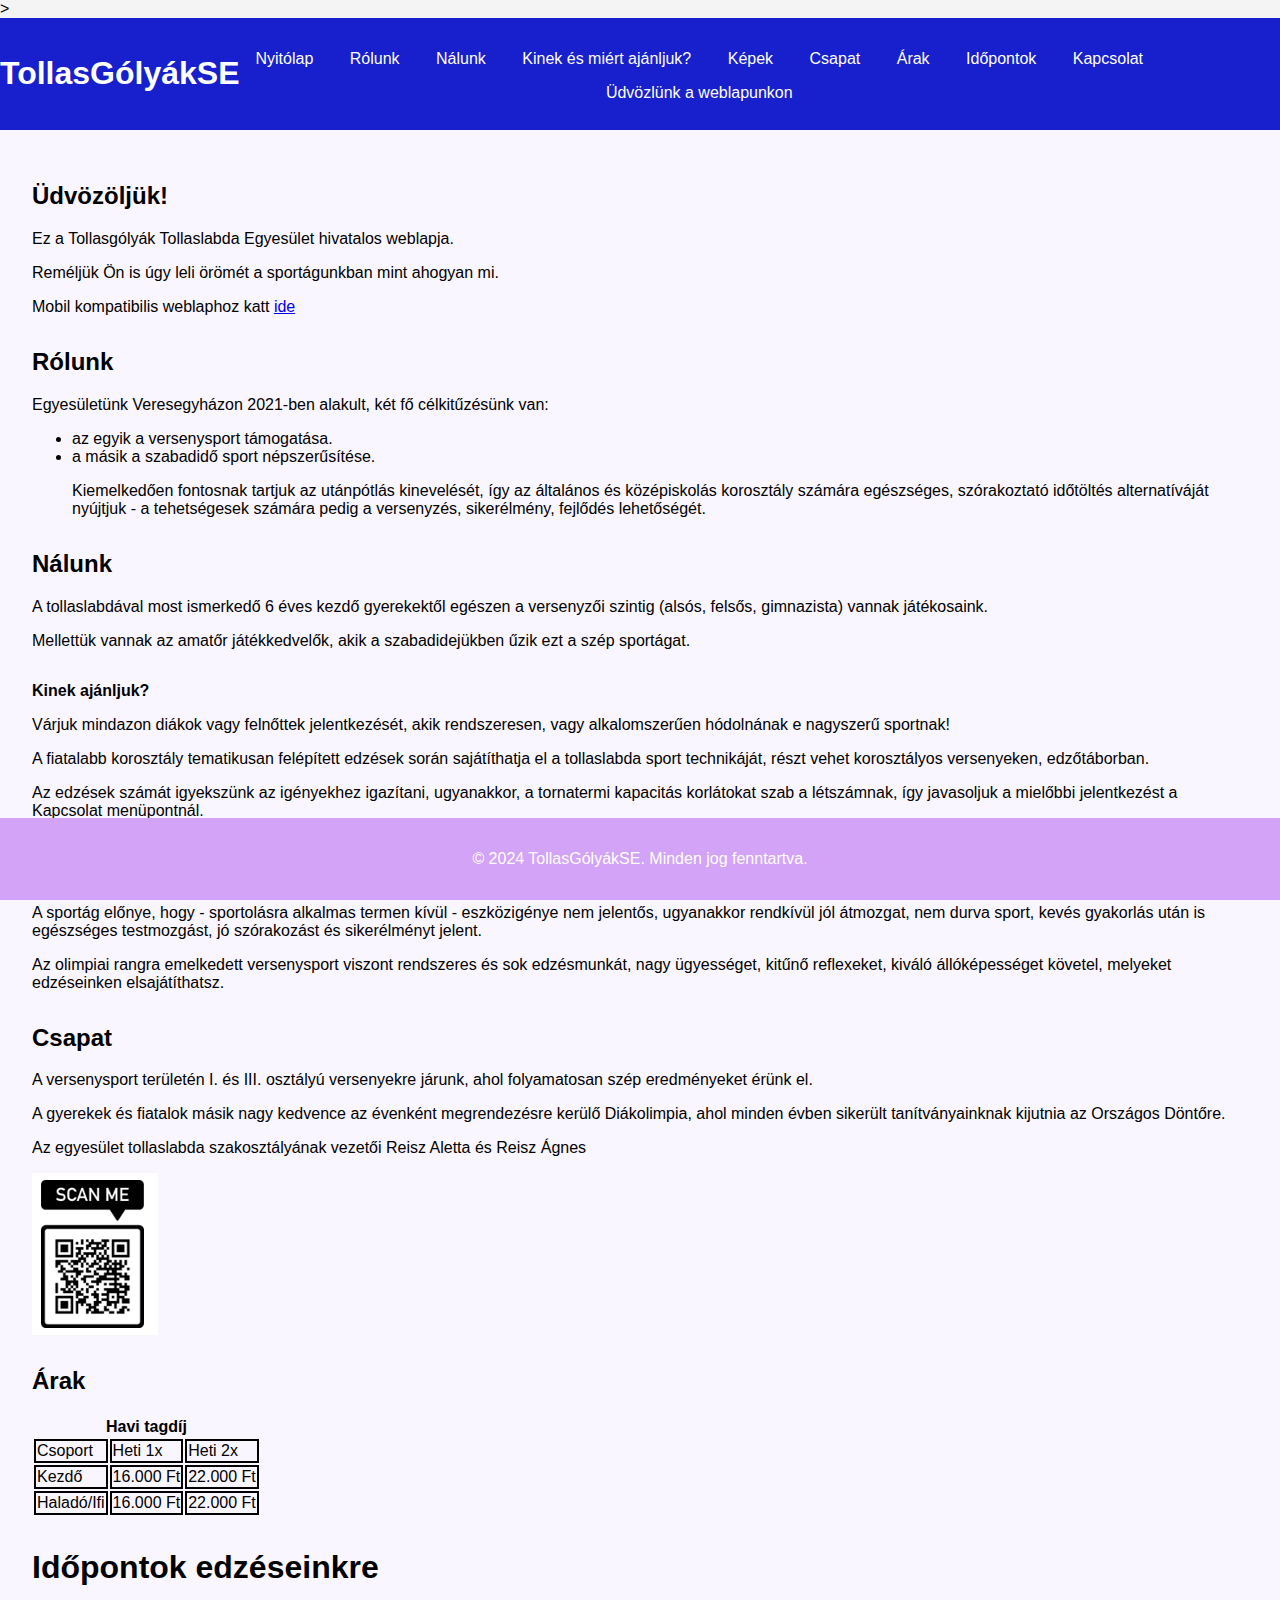
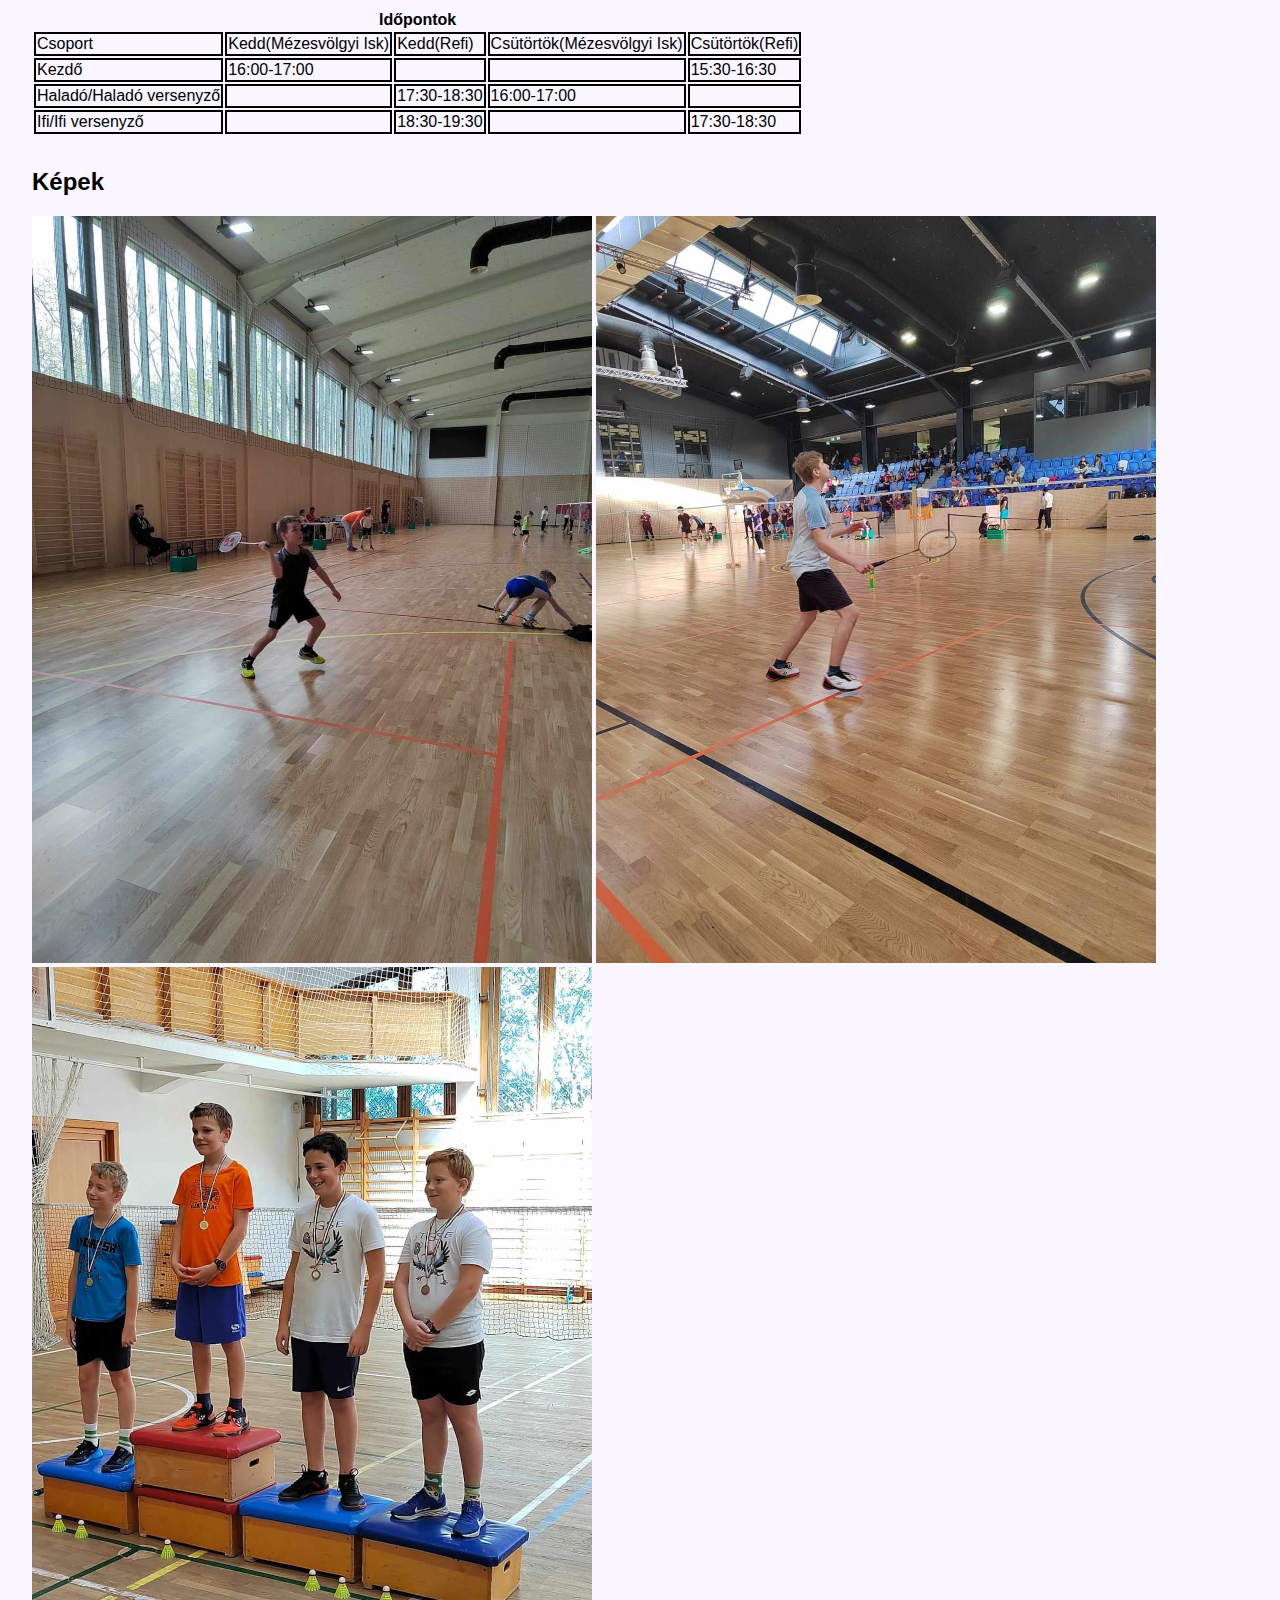
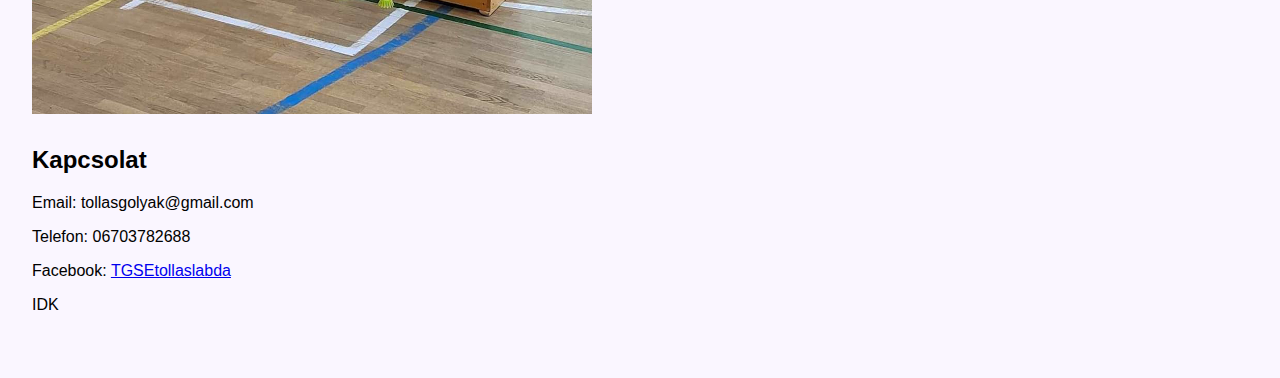
==== index.html @ be4bba82 "Update index.html" ====
<html lang="hu">
	<SpeedInsights />
	
<head>
    
	
    <meta charset="UTF-8">
    <meta name="viewport" content="width=device-width, initial-scale=1.0">
    <title>TollasGólyákSE</title>
    <link rel="stylesheet" media="screen and (min-width: 769px)" href="desktop.css">
    <link rel="stylesheet" media="screen and (max-width: 480px)" <a href="index2.html"></a>>
	<link rel="icon" href="LOGO.jpeg" type="image/x-icon">
</head>
<body>
    <header>
        <h1>TollasGólyákSE</h1>
        <nav>
            <ul>
				<div class="navbar">
               			<li><a href="#home">Nyitólap</a></li>
                		<li><a href="#about">Rólunk</a></li>
				<li><a href="#about2">Nálunk</a></li>
				<li><a href="#WHY">Kinek és miért ajánljuk?</a></li>
				<li><a href="#Pics">Képek</a></li>
				<li><a href="#Team">Csapat</a></li>
				<li><a href="#Prices">Árak</a></li>
                		<li><a href="#timetables">Időpontok</a></li>
		                <li><a href="#contact">Kapcsolat</a></li>
				
				
				</div>
            </ul>
        Üdvözlünk a weblapunkon
		</nav>



    </header>
    <main>
        <section id="home">
            <h2>Üdvözöljük!</h2>
            <p>Ez a Tollasgólyák Tollaslabda Egyesület hivatalos weblapja.</p>
			<p>Reméljük Ön is úgy leli örömét a sportágunkban mint ahogyan mi.</p>
		<p>Mobil kompatibilis weblaphoz katt <a href="index2.html">ide</a>


        </section>
        <section id="about">
            <b><h2>Rólunk</h2></b>
            <p>Egyesületünk Veresegyházon 2021-ben alakult, két fő célkitűzésünk van: </p>
			<ul>
			<li>az egyik a versenysport támogatása.</li>
			<li>a másik a szabadidő sport népszerűsítése.</li>
			<p>Kiemelkedően fontosnak tartjuk az utánpótlás kinevelését, így az általános és középiskolás korosztály számára egészséges, szórakoztató időtöltés alternatíváját nyújtjuk - a tehetségesek számára pedig a versenyzés, sikerélmény, fejlődés lehetőségét.</p>

        </section>
		<section id="about2">
            <b><h2>Nálunk</h2></b>
            <p>A tollaslabdával most ismerkedő 6 éves kezdő gyerekektől egészen a versenyzői szintig (alsós, felsős, gimnazista) vannak játékosaink.</p>
			<p>Mellettük vannak az amatőr játékkedvelők, akik a szabadidejükben űzik ezt a szép sportágat.</p>
        </section>
		<section id="WHY">
            <b><p>Kinek ajánljuk?</p></b>
			<p>Várjuk mindazon diákok vagy felnőttek jelentkezését, akik rendszeresen, vagy alkalomszerűen hódolnának e nagyszerű sportnak! </p>
			<p>A fiatalabb korosztály tematikusan felépített edzések során sajátíthatja el a tollaslabda sport technikáját, részt vehet korosztályos versenyeken, edzőtáborban.</p>
			<p>Az edzések számát igyekszünk az igényekhez igazítani, ugyanakkor, a tornatermi kapacitás korlátokat szab a létszámnak, így javasoljuk a mielőbbi jelentkezést a Kapcsolat menüpontnál.</p>
			<b><p>Miért ajánljuk?</p></b>
			<p>A tollaslabdát életkortól és nemtől függetlenül mindenki űzheti. </p>
			<p>A sportág előnye, hogy - sportolásra alkalmas termen kívül - eszközigénye nem jelentős, ugyanakkor rendkívül jól átmozgat, nem durva sport, kevés gyakorlás után is egészséges testmozgást, jó szórakozást és sikerélményt jelent. </p>
			<p>Az olimpiai rangra emelkedett versenysport viszont rendszeres és sok edzésmunkát, nagy ügyességet, kitűnő reflexeket, kiváló állóképességet követel, melyeket edzéseinken elsajátíthatsz.</p>
		</section>

		<section id="Team">
            <h2>Csapat</h2>
            <p>A versenysport területén I. és III. osztályú versenyekre járunk, ahol folyamatosan szép eredményeket érünk el.</p>
			<p>A gyerekek és fiatalok másik nagy kedvence az évenként megrendezésre kerülő Diákolimpia, ahol minden évben sikerült tanítványainknak kijutnia az Országos Döntőre.</p>
			<p></p>
			<p>Az egyesület tollaslabda szakosztályának vezetői Reisz Aletta és Reisz Ágnes</p>
			<a href="devconsole.html"><img src="QR.png" alt="T" title="a"></a>


			</section>
		<section id="prices">
            <h2>Árak</h2>
            <table>
	<tr>
		<th colspan="3">Havi tagdíj</th>

	</tr>
	<tr>
		<td>Csoport</td>
		<td>Heti 1x</td>
		<td>Heti 2x</td>
	</tr>	
	<tr>
		<td>Kezdő</td>
		<td>16.000 Ft</td>
		<td>22.000 Ft</td>
	</tr>
	<tr>
		<td>Haladó/Ifi</td>
		<td>16.000 Ft</td>
		<td>22.000 Ft</td>
	</tr>
</table>

			</section>

        <section id="Timetables">
		<h1>Időpontok edzéseinkre</h1>
		<table>
	<tr>
		<th colspan="5">Időpontok</th>

	</tr>
	<tr>
		<td>Csoport</td>
		<td>Kedd(Mézesvölgyi Isk)</td>
		<td>Kedd(Refi)</td>
		<td>Csütörtök(Mézesvölgyi Isk)</td>
		<td>Csütörtök(Refi)</td>
	</tr>	
	<tr>
		<td>Kezdő</td>
		<td>16:00-17:00</td>
		<td></td>
		<td></td>
		<td>15:30-16:30</td>
	</tr>
	<tr>
		<td>Haladó/Haladó versenyző</td>
		<td></td>
		<td>17:30-18:30</td>
		<td>16:00-17:00</td>
		<td></td>
	</tr>
	<tr>
		<td>Ifi/Ifi versenyző</td>
		<td></td>
		<td>18:30-19:30</td>
		<td></td>
		<td>17:30-18:30</td>
	</tr>	
		</table>

        </section>
        <section id="Pics">
			<h2>Képek</h2>


		<img src="i2.jpg" alt="T" title="2024 április 6-7 Cegléd, Egyéni Országos Diákolimpia Döntő I. Korcsport Vass Gergely Ádám">
		<img src="i3.jpg" alt="T" title="2024 április 6-7 Cegléd Egyéni Országos Diákolimpia Döntő IV. korcsoport Markos Gergő">
		<img src="i4.jpg" alt="T" title="2024 szeptember 21. Veres Kupa III. osztályú ranglista verseny III. helyezettek Molnár Bence és Kerti Zsigmind TGSE, II. helyezett Alberti András Multi Alarm SE, I. helyezett Stverteczky Zsolt Klébi DSE">









        </section>
        <section id="contact">
            <h2>Kapcsolat</h2>
            <p>Email: tollasgolyak@gmail.com</p>
            <p>Telefon: 06703782688</p>
			<p>Facebook: <a href="https://www.facebook.com/TGSEtollaslabda">TGSEtollaslabda</a>
			<p>IDK</p>
        </section>
    </main>
    <footer>
        <p>&copy; 2024 TollasGólyákSE. Minden jog fenntartva.</p>
    </footer>
</body>
</html>
---- desktop.css ----
table td {
        border: 2px solid black;
        border-collapse: collapse; 
        }
tr td:hover {
            background-color: #D3A3F7;
            background-color: #D3A3F7;}
.grid-container {
  display: grid;
  grid-template-columns: 1fr;
  gap: 10px;
  width: 100%;
}

@media (min-width: 600px) {
  .grid-container {
    grid-template-columns: 1fr 1fr;
  }
}
.container {
  display: flex;
  flex-direction: column;
  align-items: center;
  width: 100%;
}
body {
    font-family: Arial, sans-serif;
    margin: 0;
    padding: 0;
    background-color: #f4f4f4;
	height: auto;
}

header {
    background-color: #1720CC;
    color: #fff;
    padding: 1rem 0;
    text-align: center;
	height: auto;
	display: flex;
	
}

nav ul {
    list-style: none;
    padding: 0;
	height: auto;
}

nav ul li {
    display: inline;
    margin: 0 1rem;
	height: auto;
	
}

nav ul li a {
    color: #fff;
    text-decoration: none;
	height: auto;
	
}

main {
    padding: 2rem;
	background-color: #FAF6FF;
	height: auto;
}

section {
    margin-bottom: 2rem;
	height: auto;
}

footer {
    background-color: #D3A3F7;
    color: #fff;
    text-align: center;
    padding: 1rem 0;
    position: fixed;
    width: 100%;
    bottom: 0;
	height: auto;
	
}
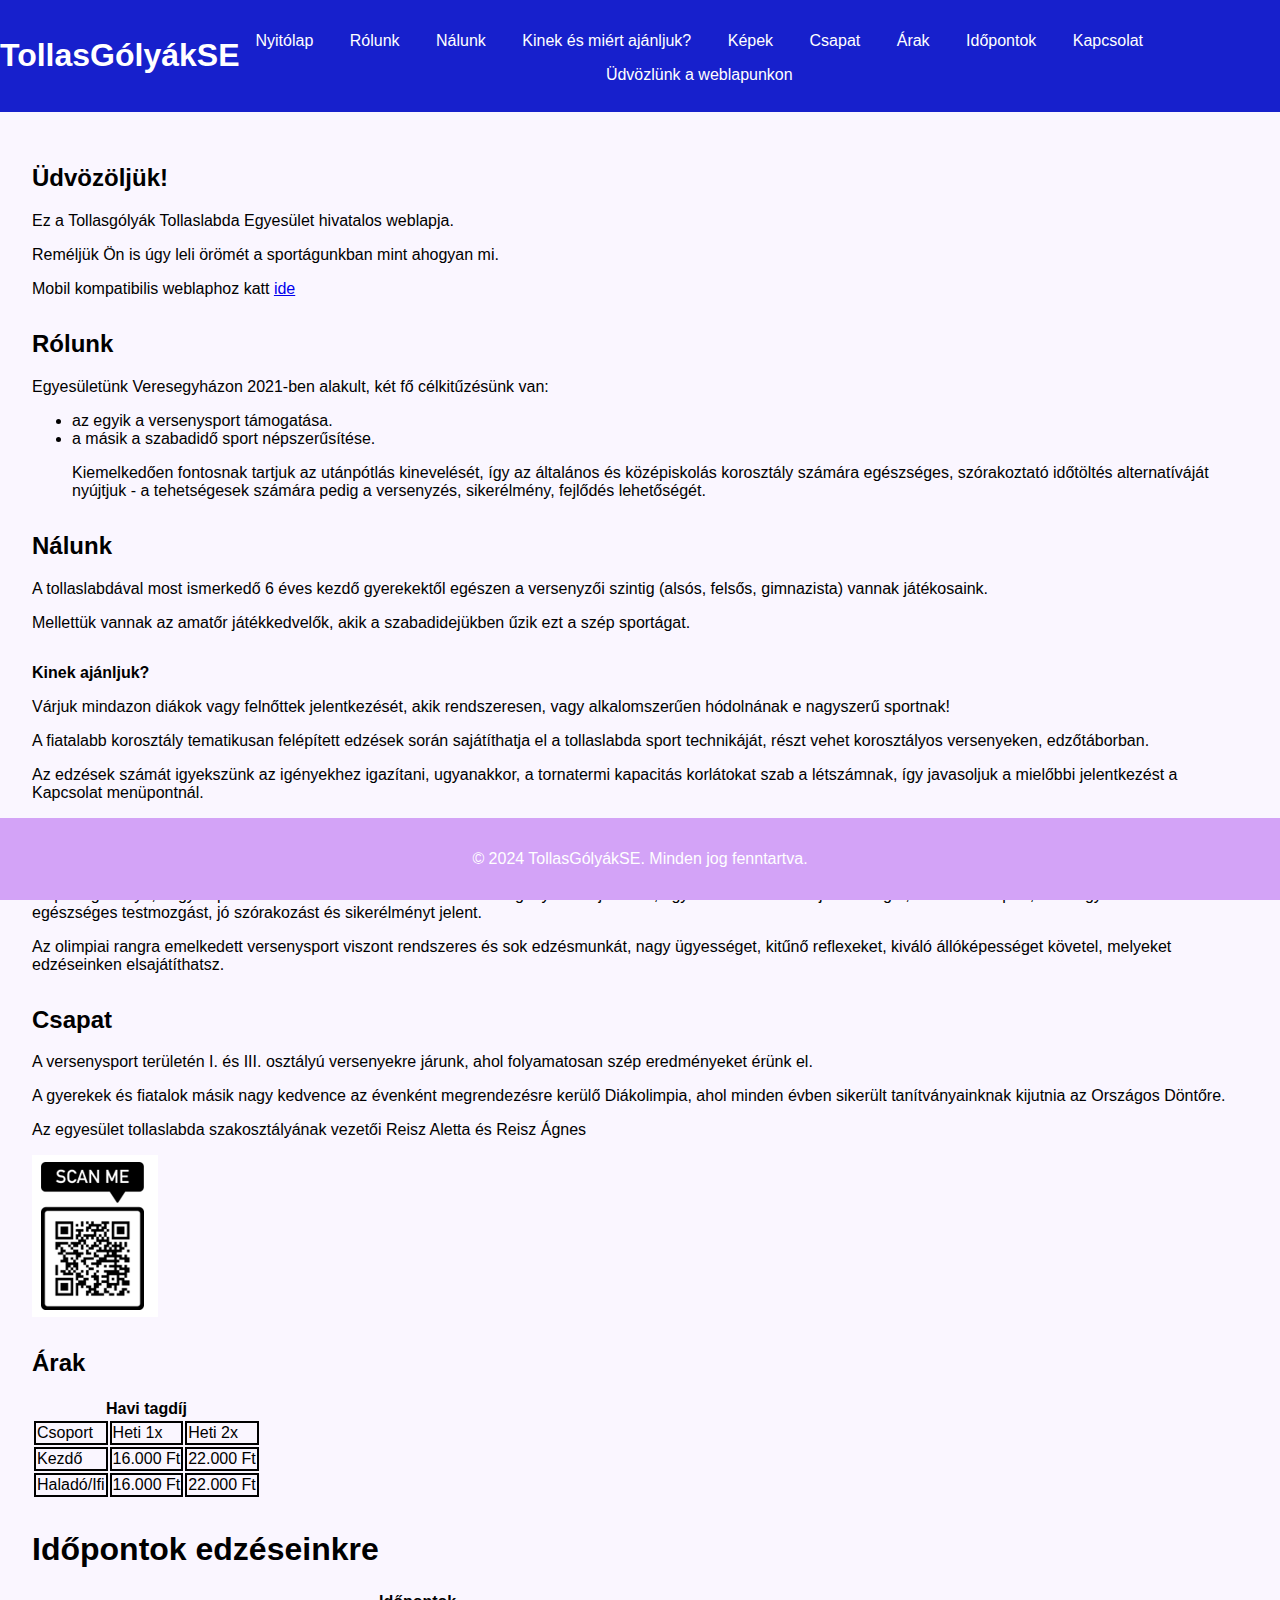
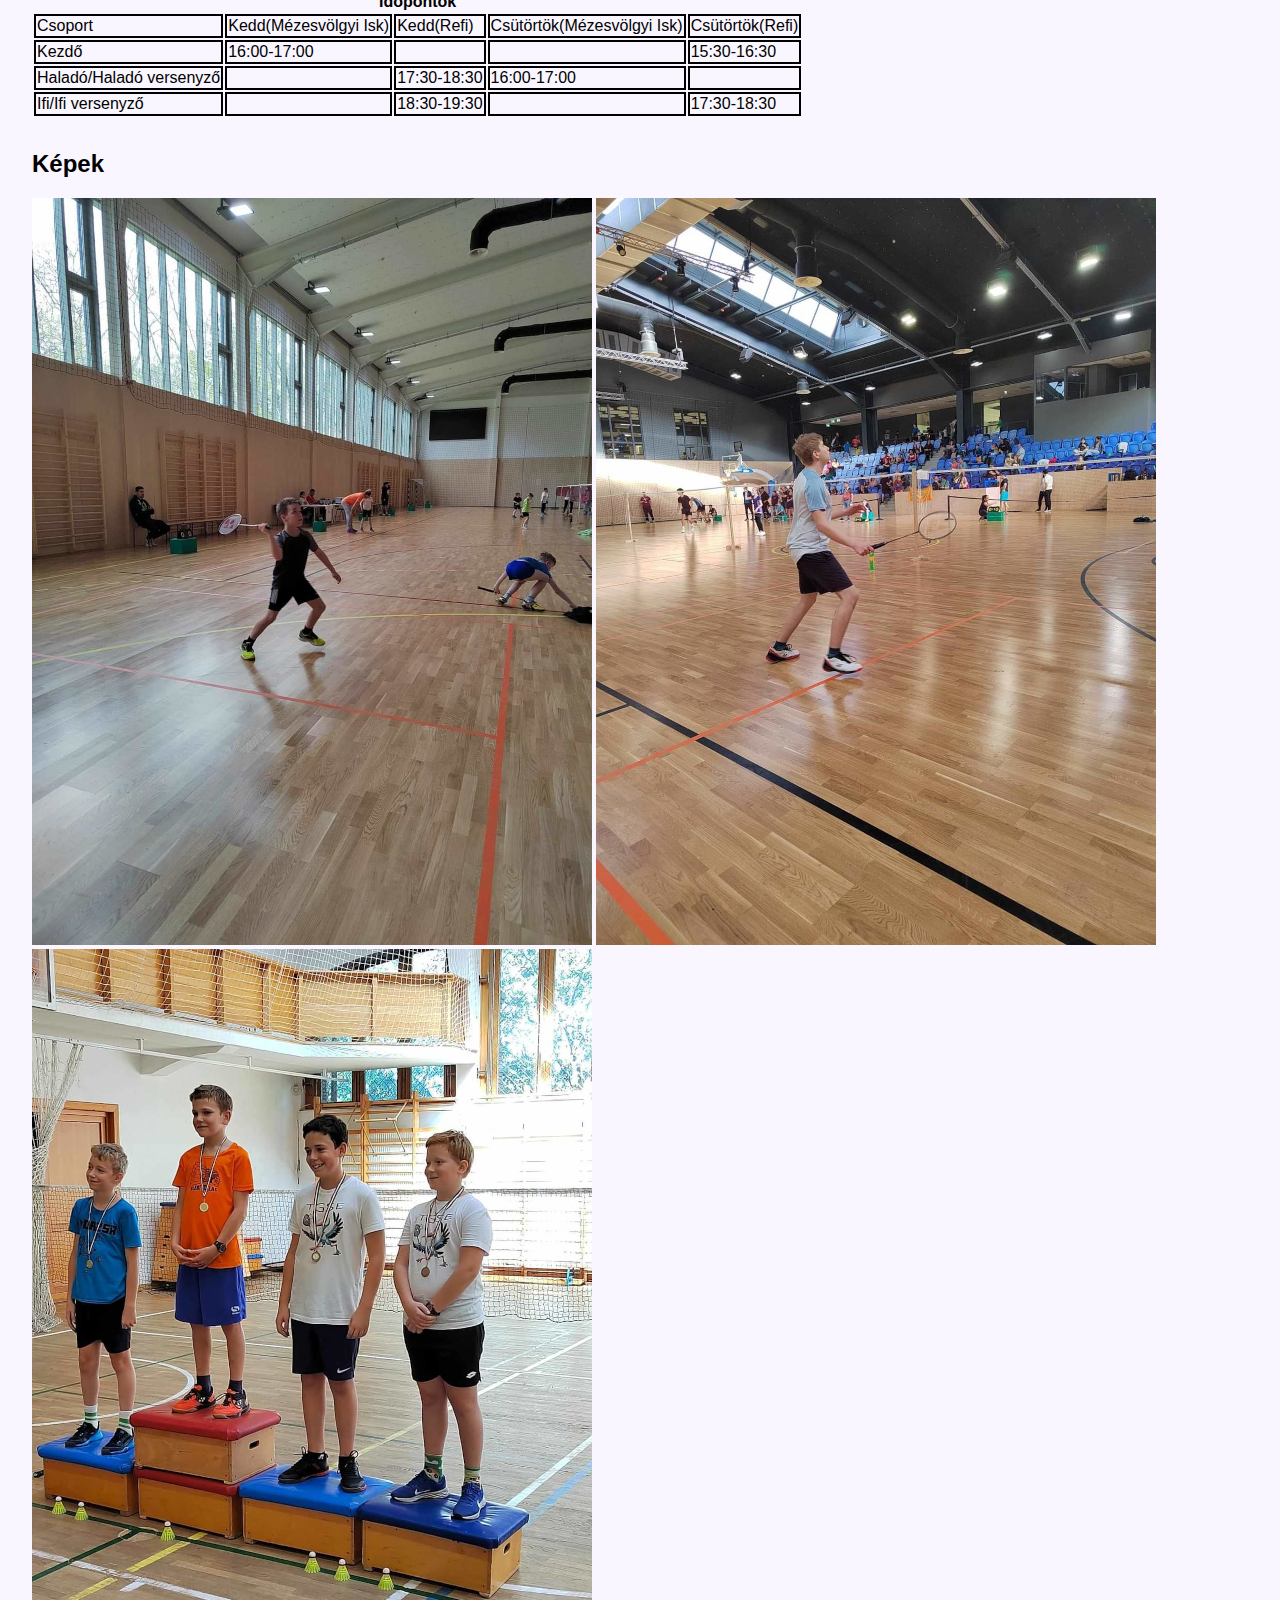
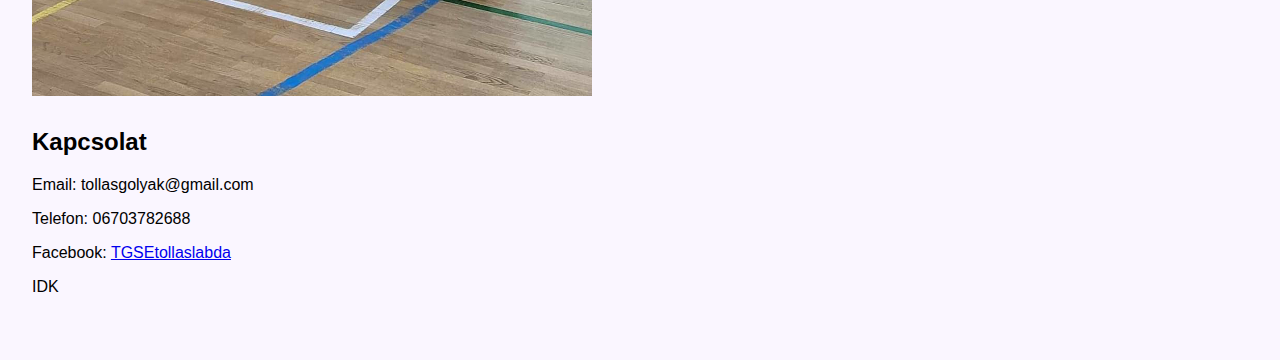
==== commit 513963fe: "Update index.html" ====
--- a/index.html
+++ b/index.html
@@ -8,7 +8,6 @@
     <meta name="viewport" content="width=device-width, initial-scale=1.0">
     <title>TollasGólyákSE</title>
     <link rel="stylesheet" media="screen and (min-width: 769px)" href="desktop.css">
-    <link rel="stylesheet" media="screen and (max-width: 480px)" <a href="index2.html"></a>>
 	<link rel="icon" href="LOGO.jpeg" type="image/x-icon">
 </head>
 <body>
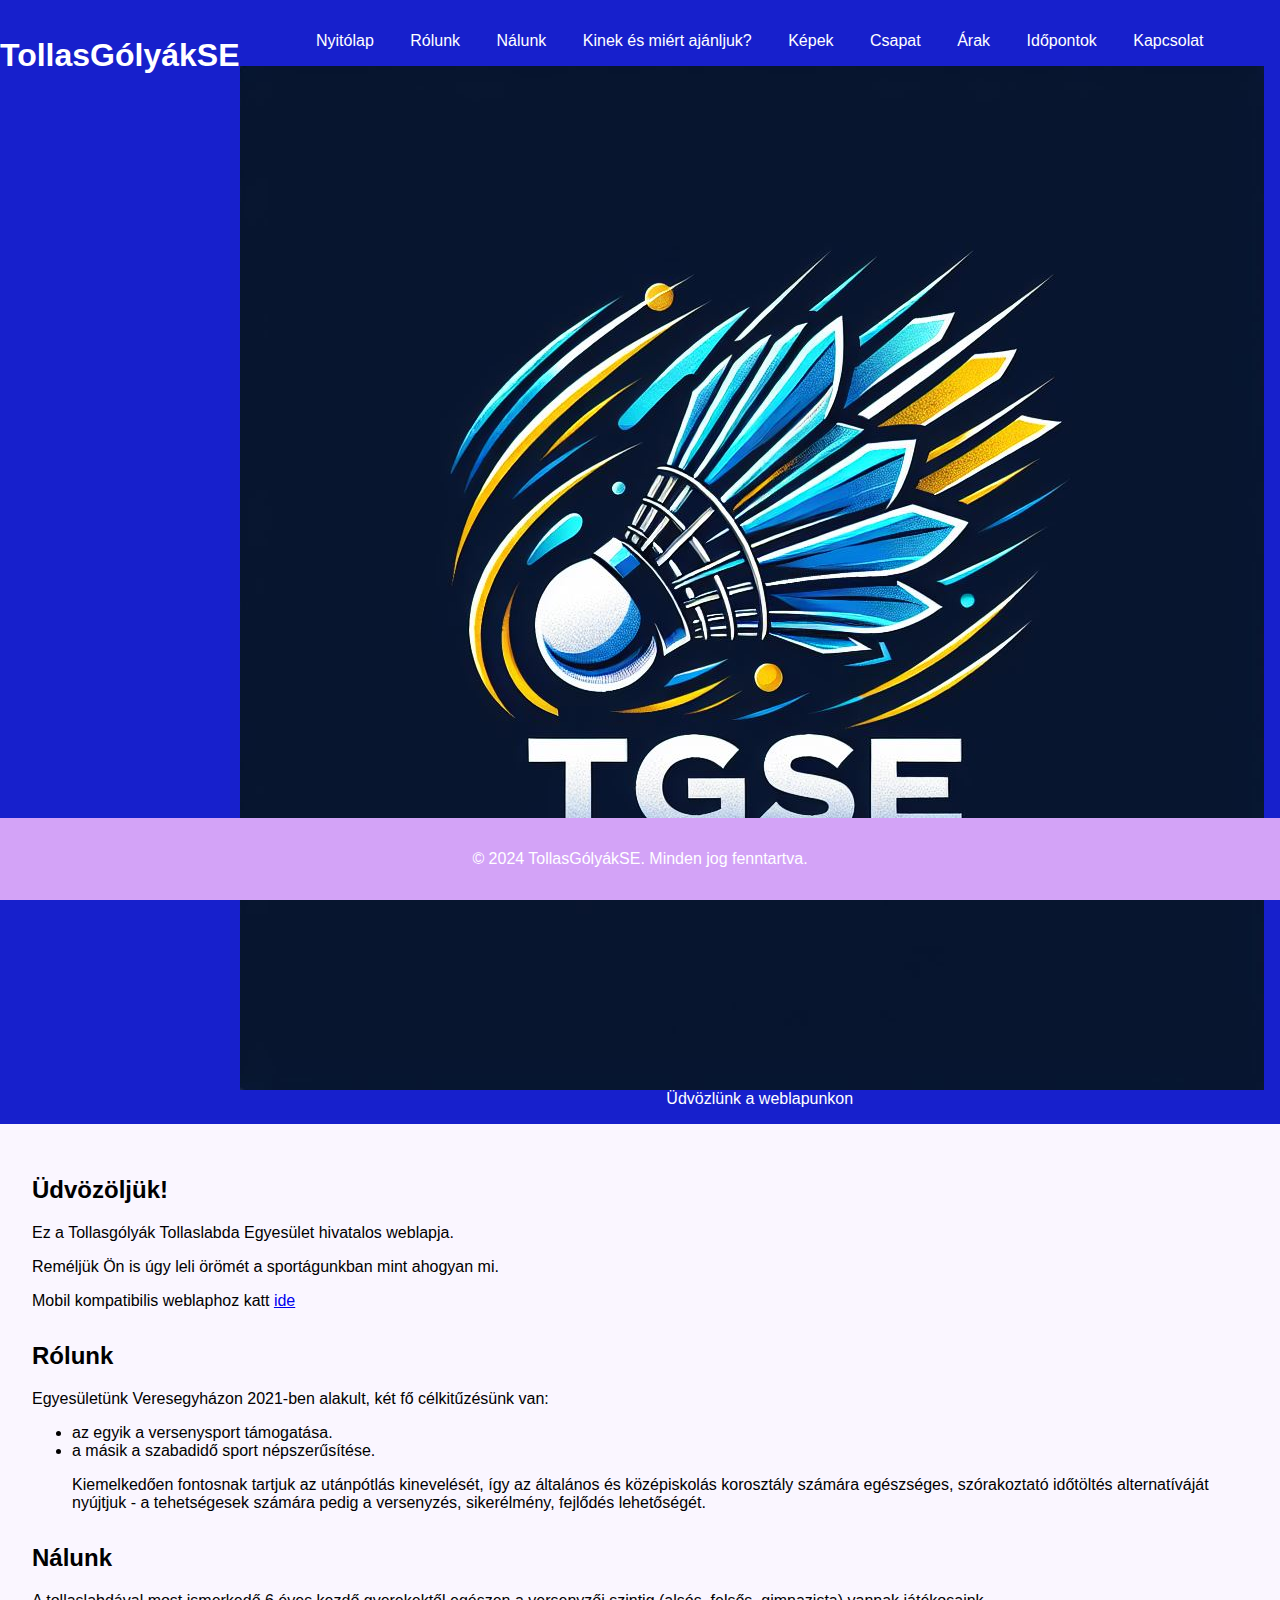
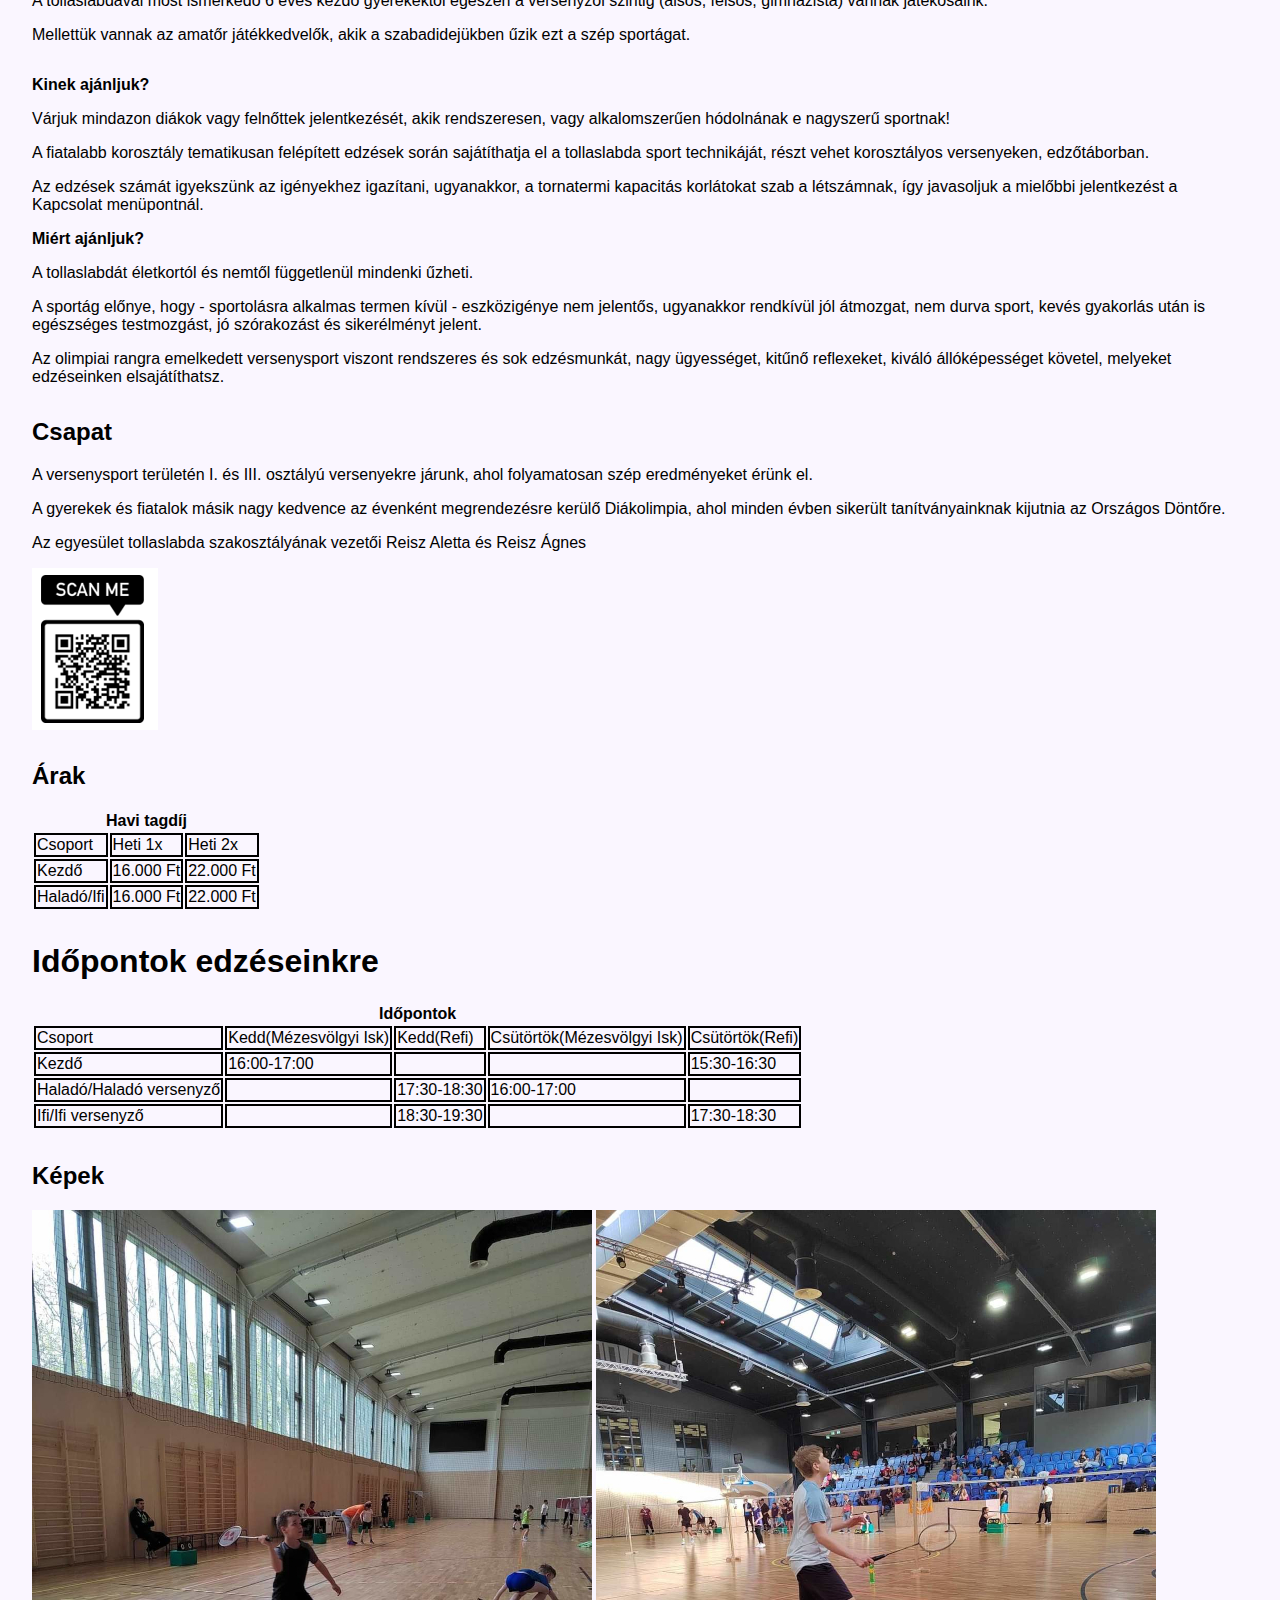
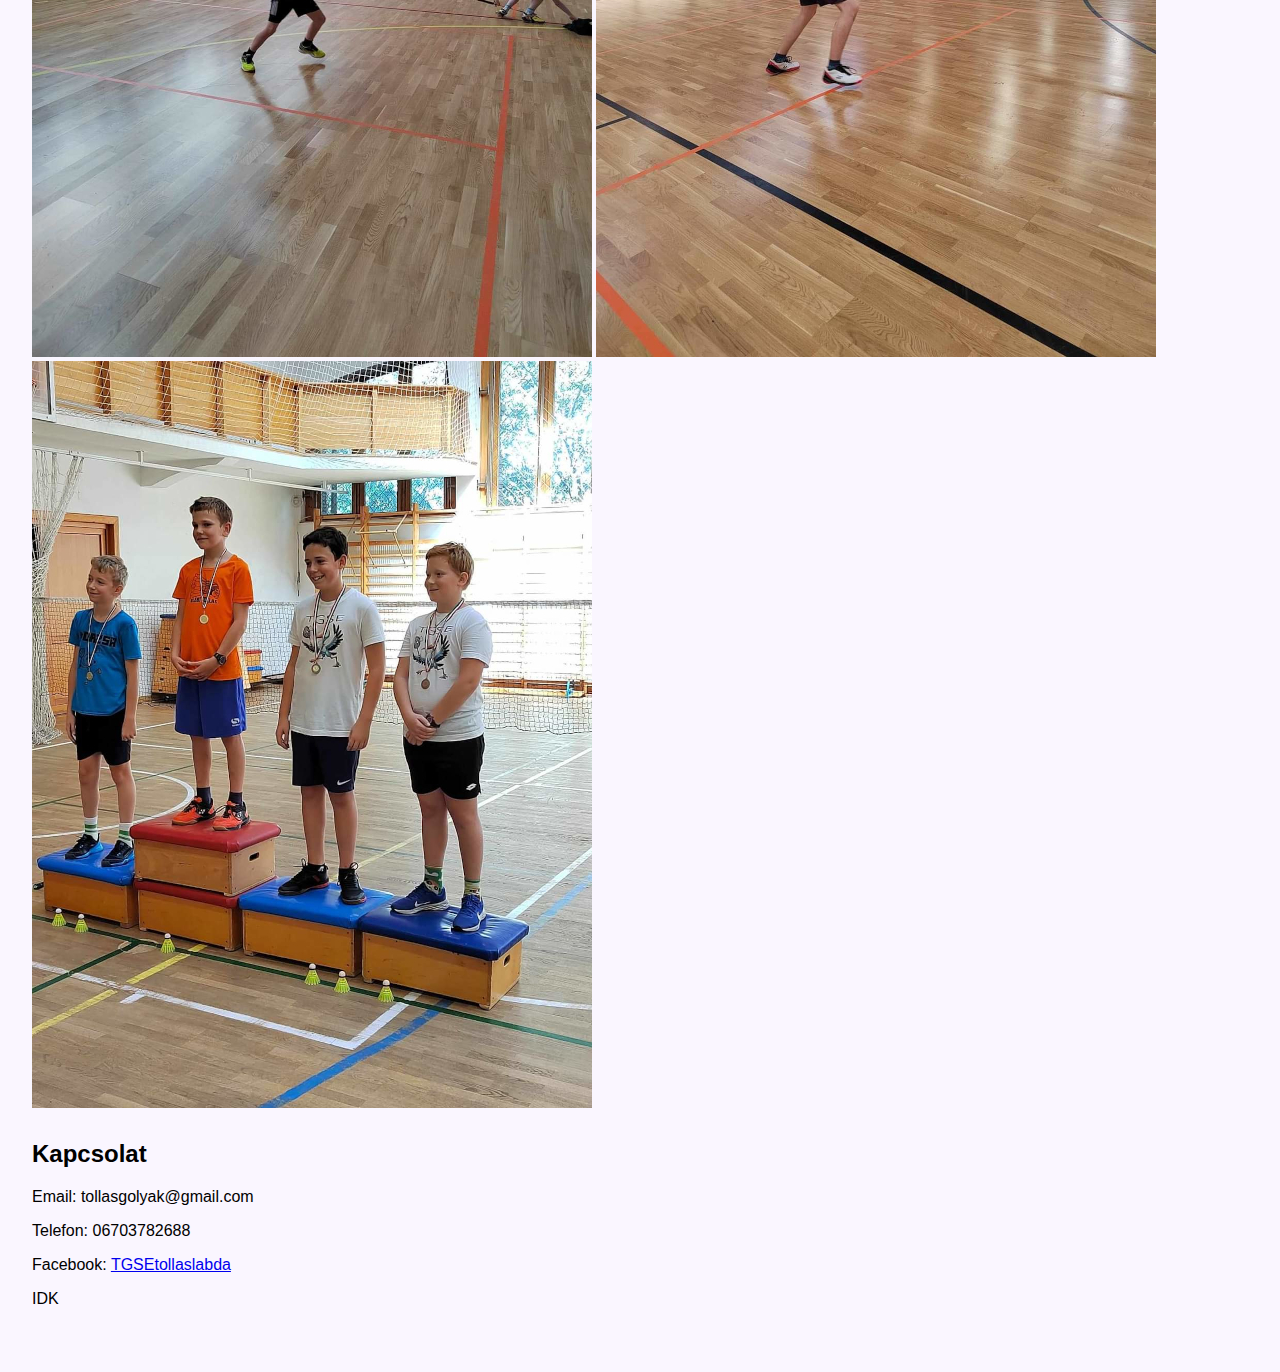
==== commit a2665a17: "Update index.html" ====
--- a/index.html
+++ b/index.html
@@ -29,6 +29,7 @@
 				
 				</div>
             </ul>
+		<img src="LOGO.jpeg" alt="Ez a weblap ikonja" style="float: left;">
         Üdvözlünk a weblapunkon
 		</nav>
 
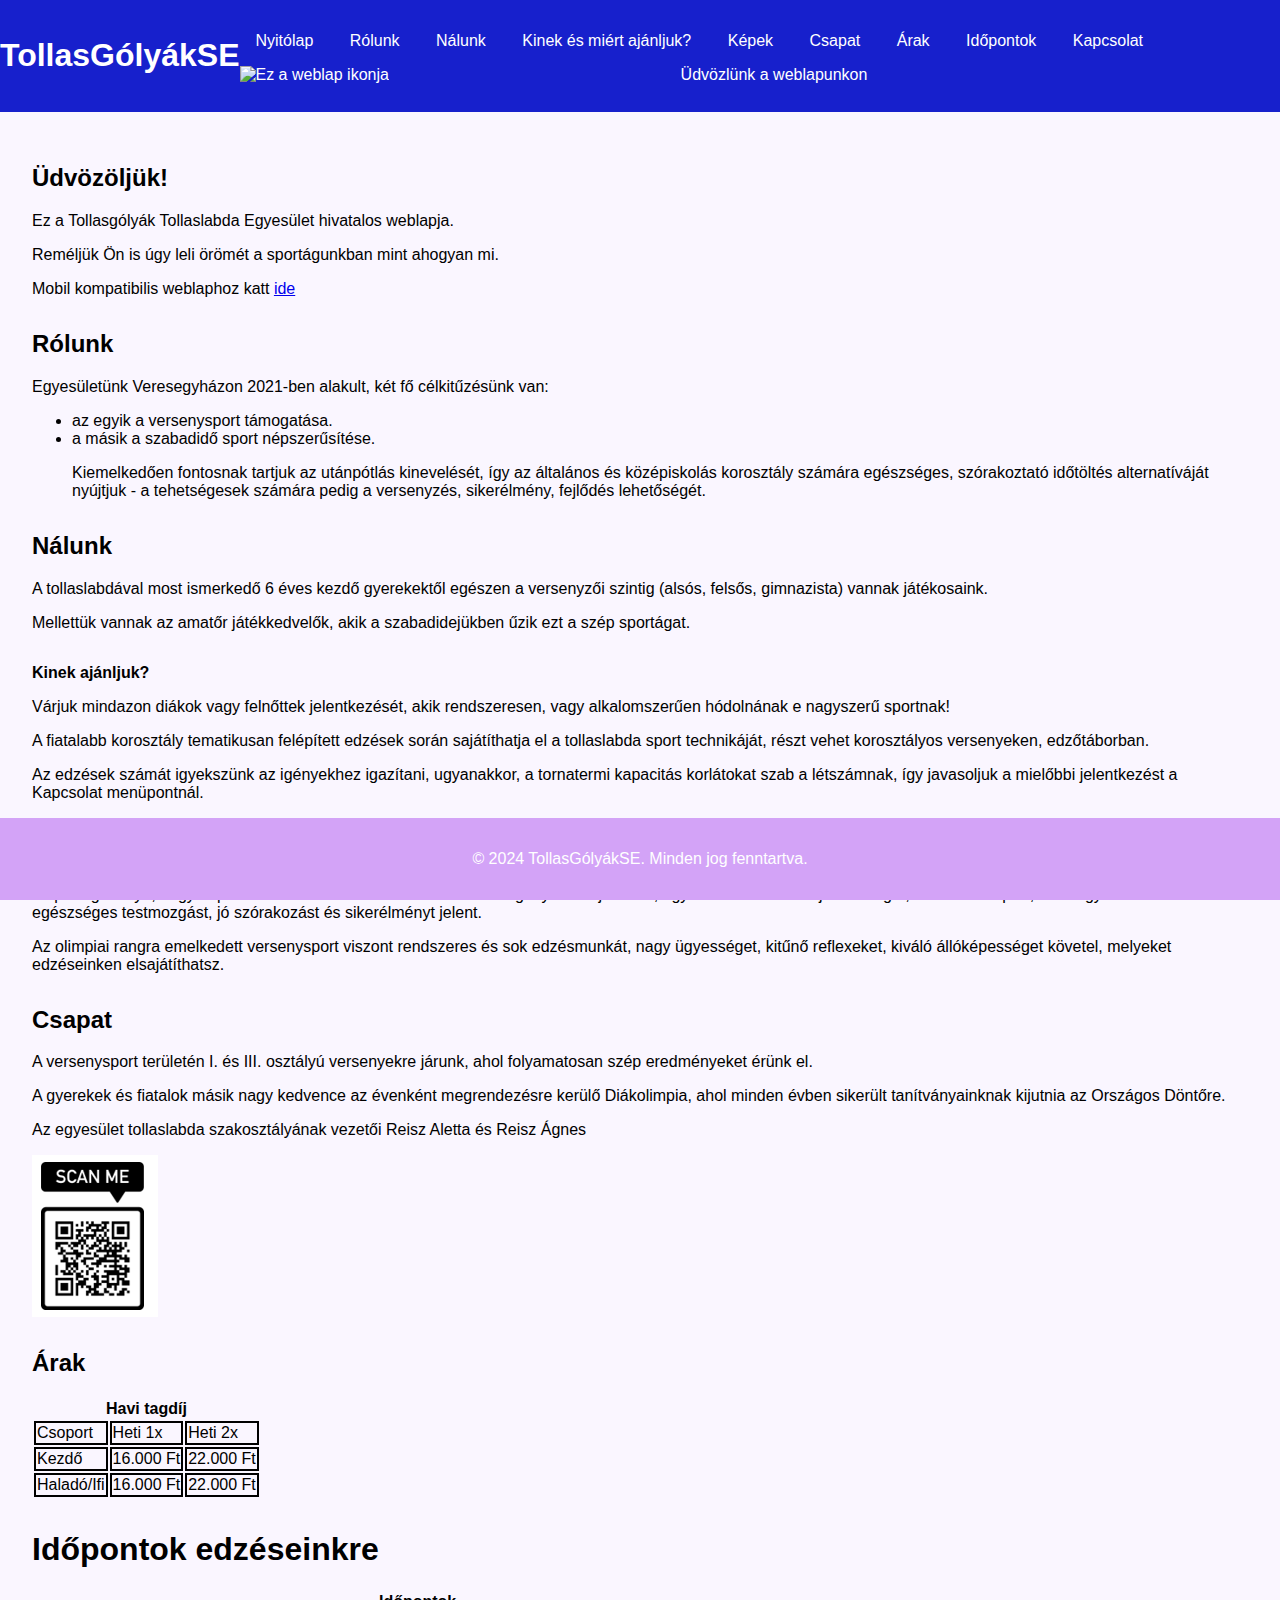
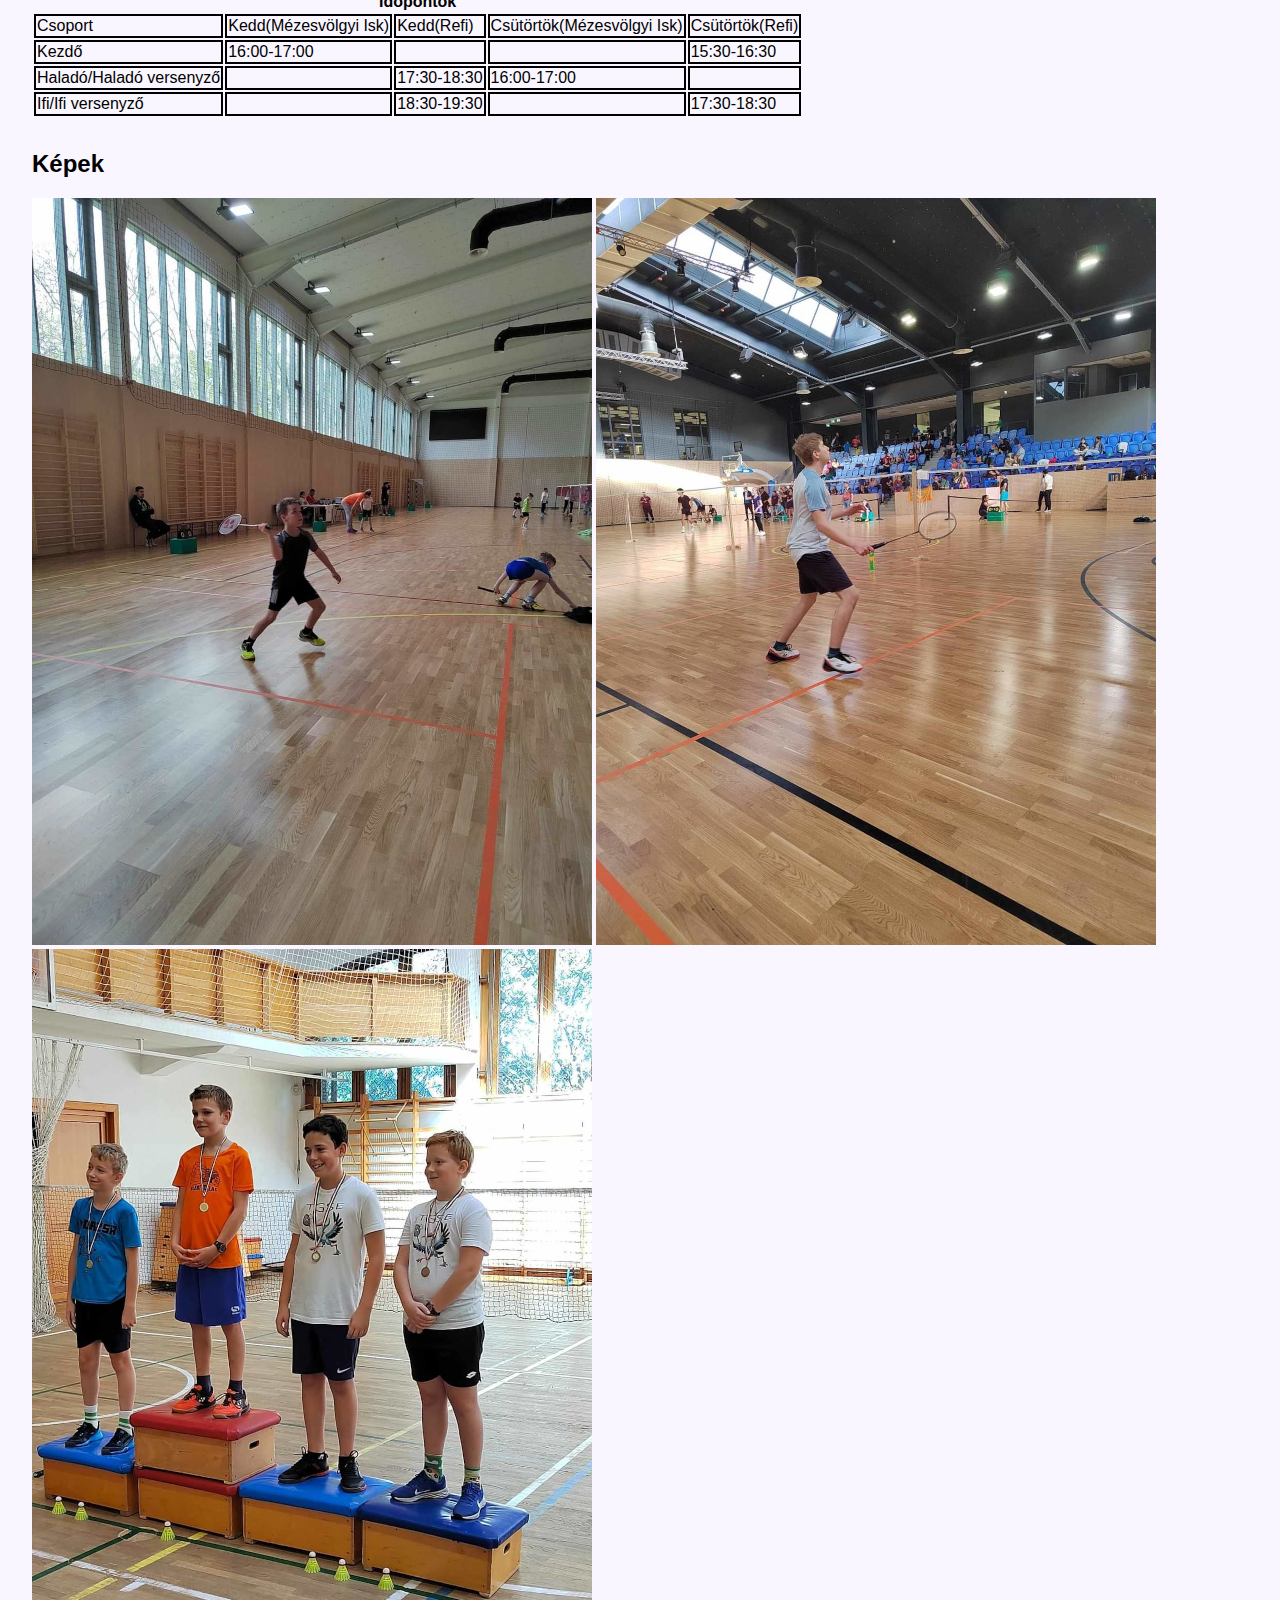
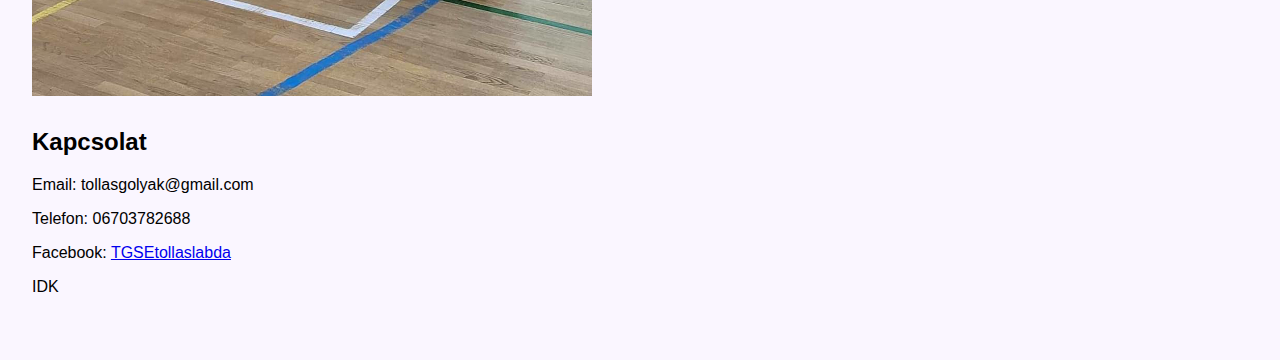
==== commit fc5ea0ef: "Update index.html" ====
--- a/index.html
+++ b/index.html
@@ -29,7 +29,7 @@
 				
 				</div>
             </ul>
-		<img src="LOGO.jpeg" alt="Ez a weblap ikonja" style="float: left;">
+		<img src="LOGO1.jpeg" alt="Ez a weblap ikonja" style="float: left;">
         Üdvözlünk a weblapunkon
 		</nav>
 
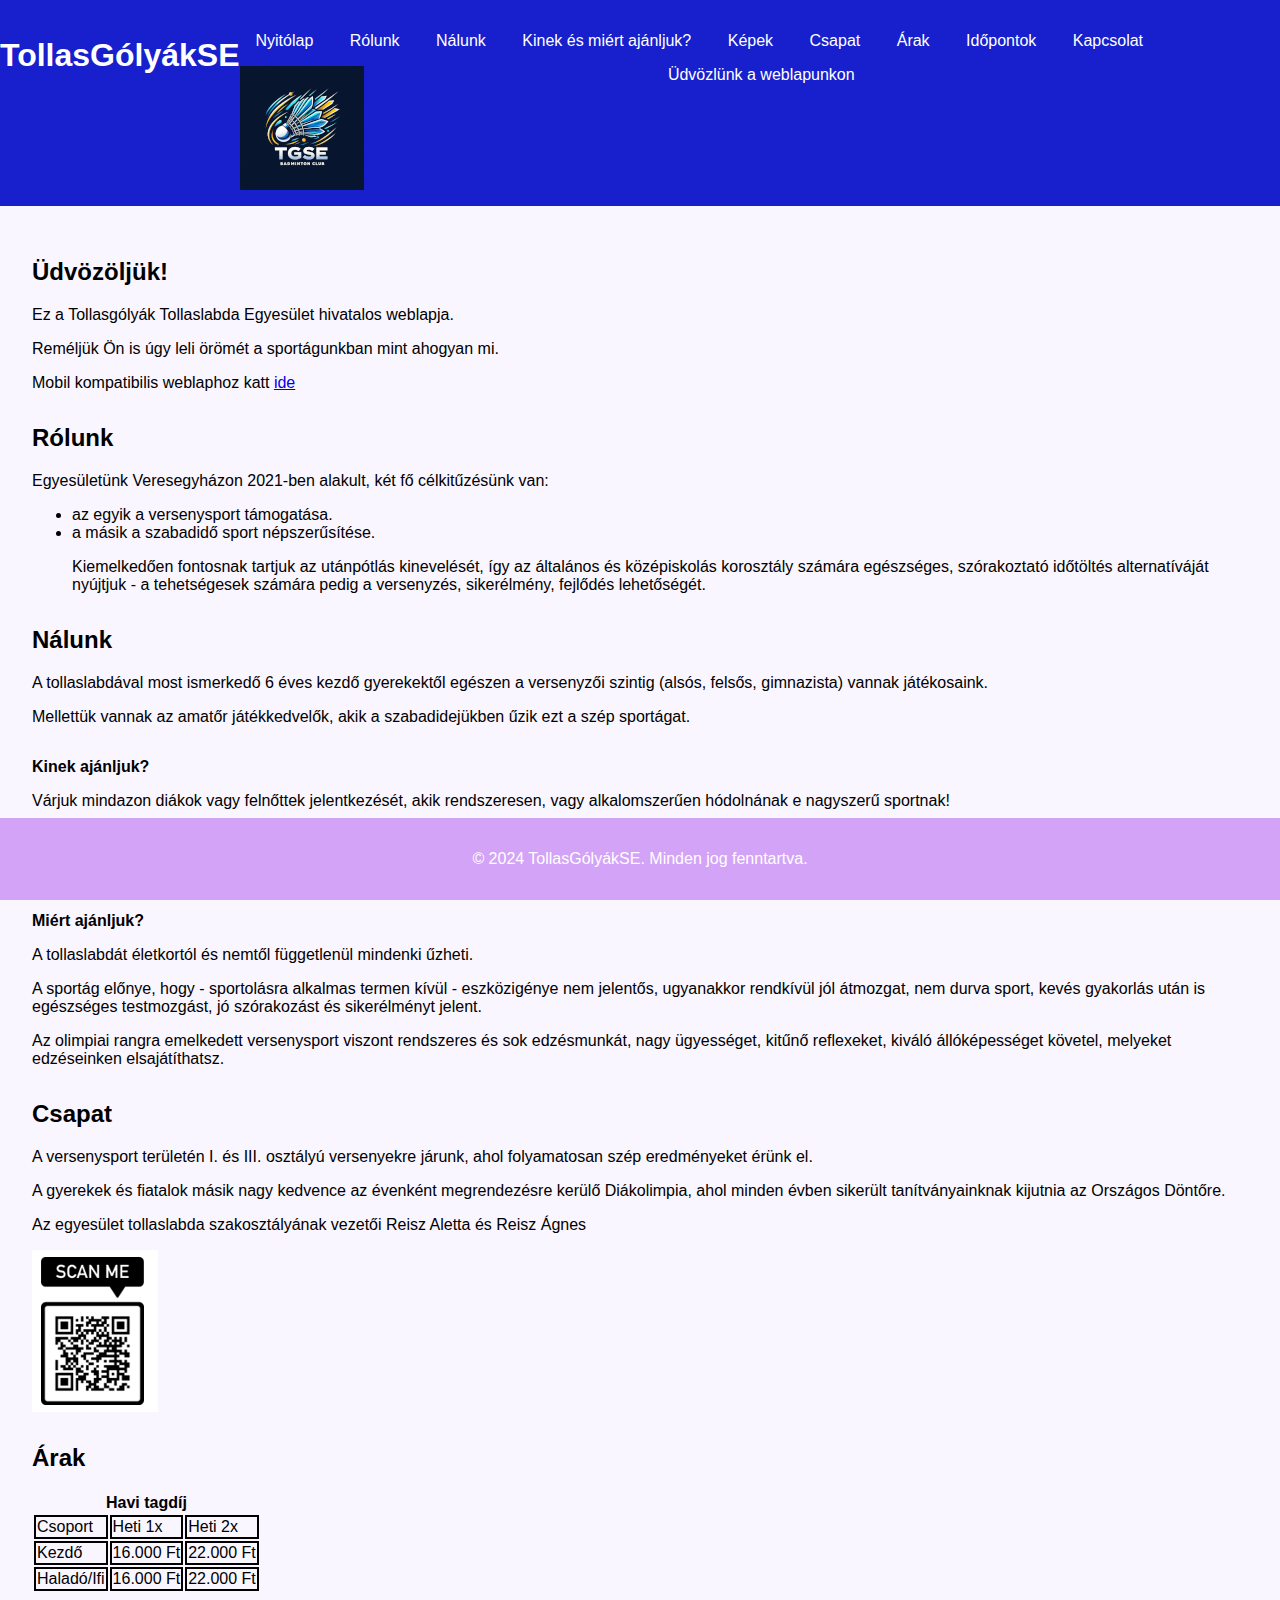
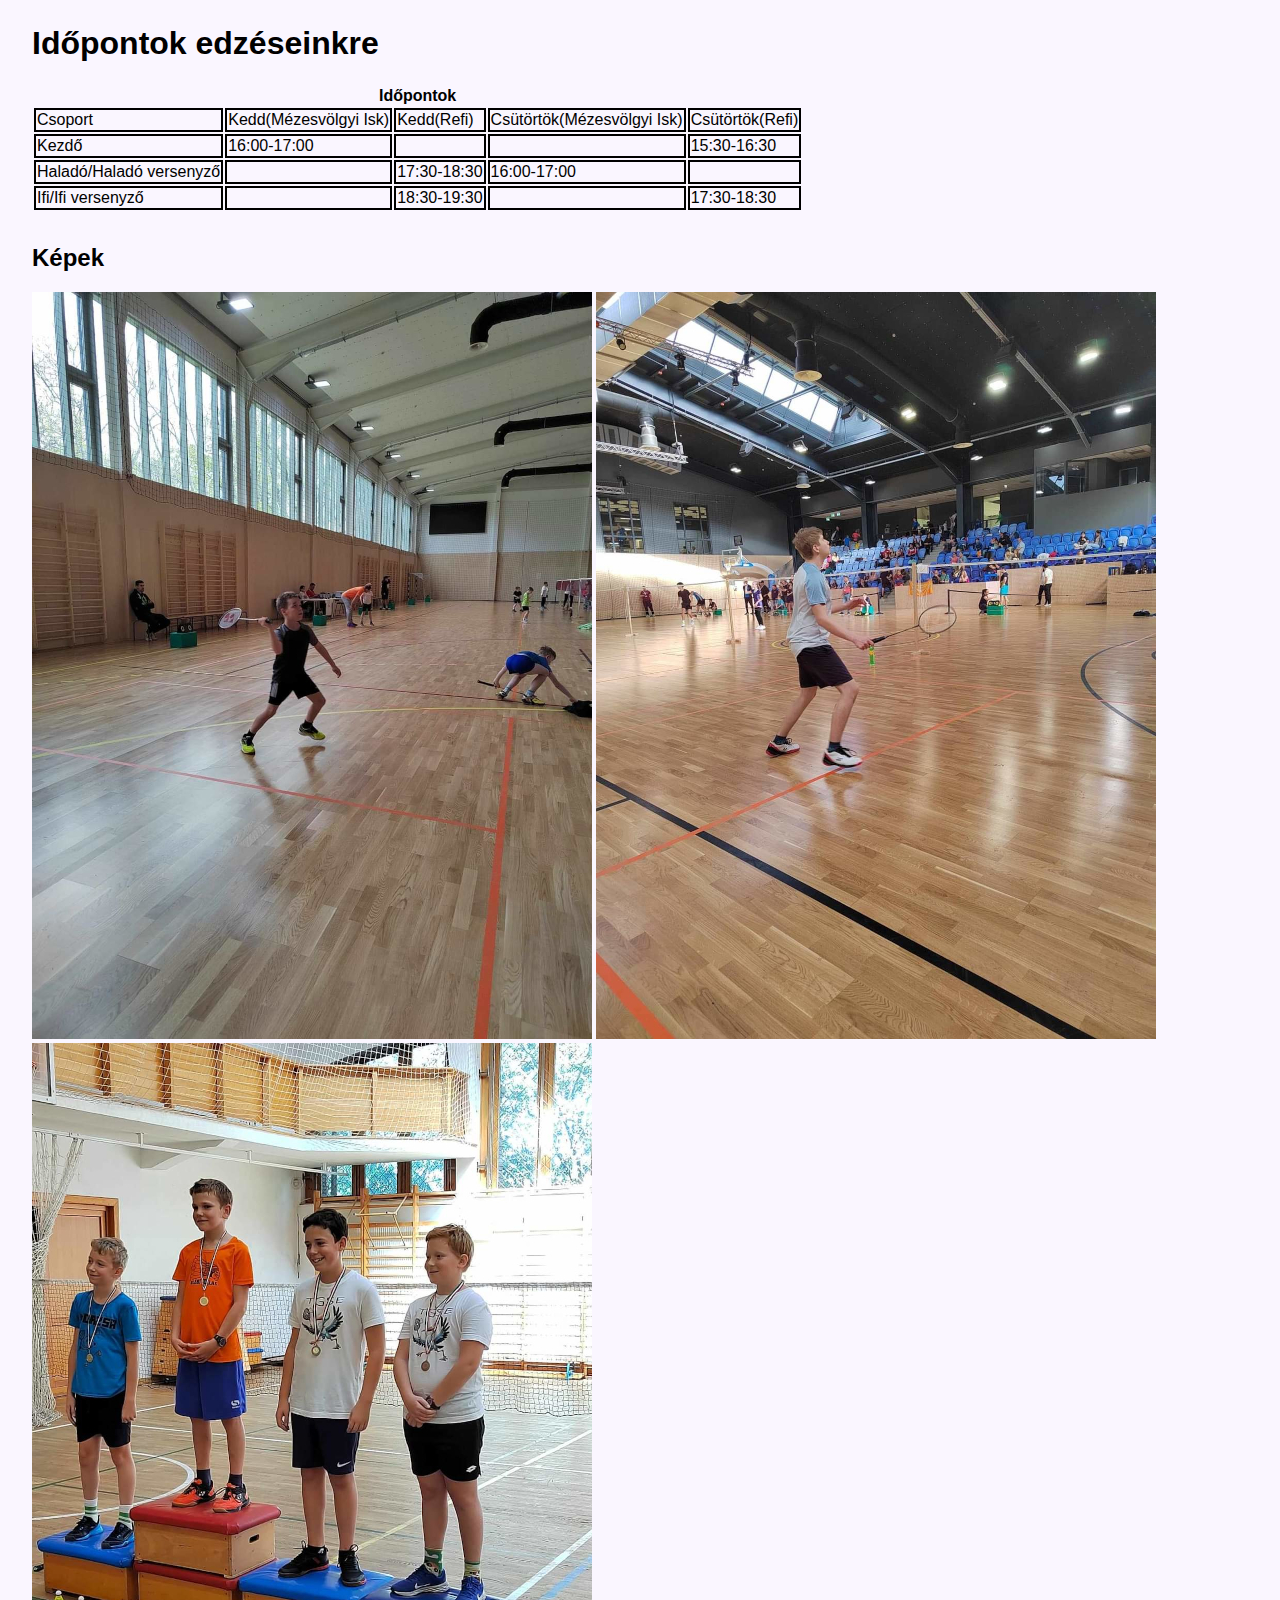
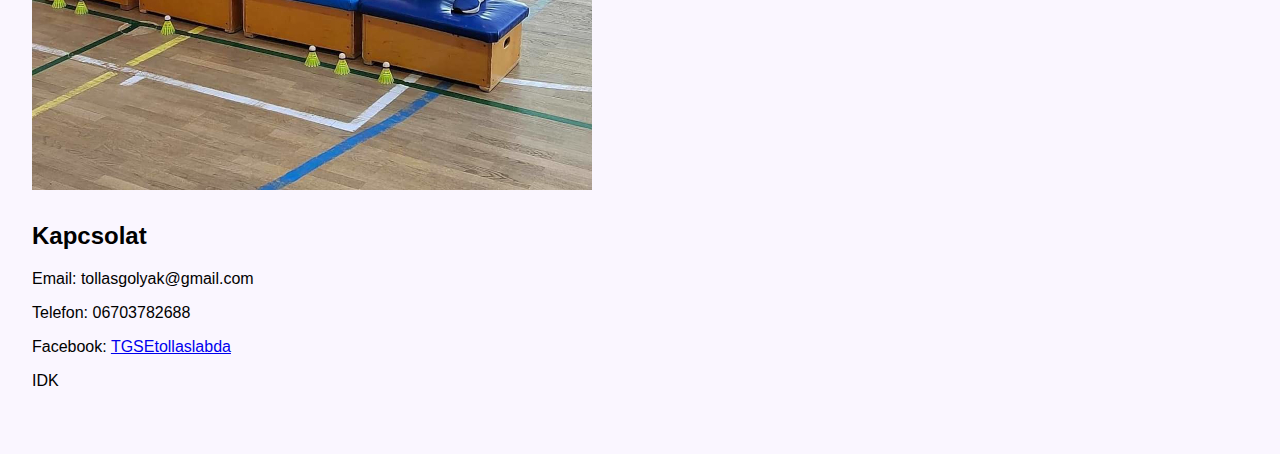
==== commit 20f0ff05: "Update index.html" ====
--- a/index.html
+++ b/index.html
@@ -29,7 +29,7 @@
 				
 				</div>
             </ul>
-		<img src="LOGO1.jpeg" alt="Ez a weblap ikonja" style="float: left;">
+		<img src="LOGO1.png" alt="Ez a weblap ikonja" style="float: left;">
         Üdvözlünk a weblapunkon
 		</nav>
 
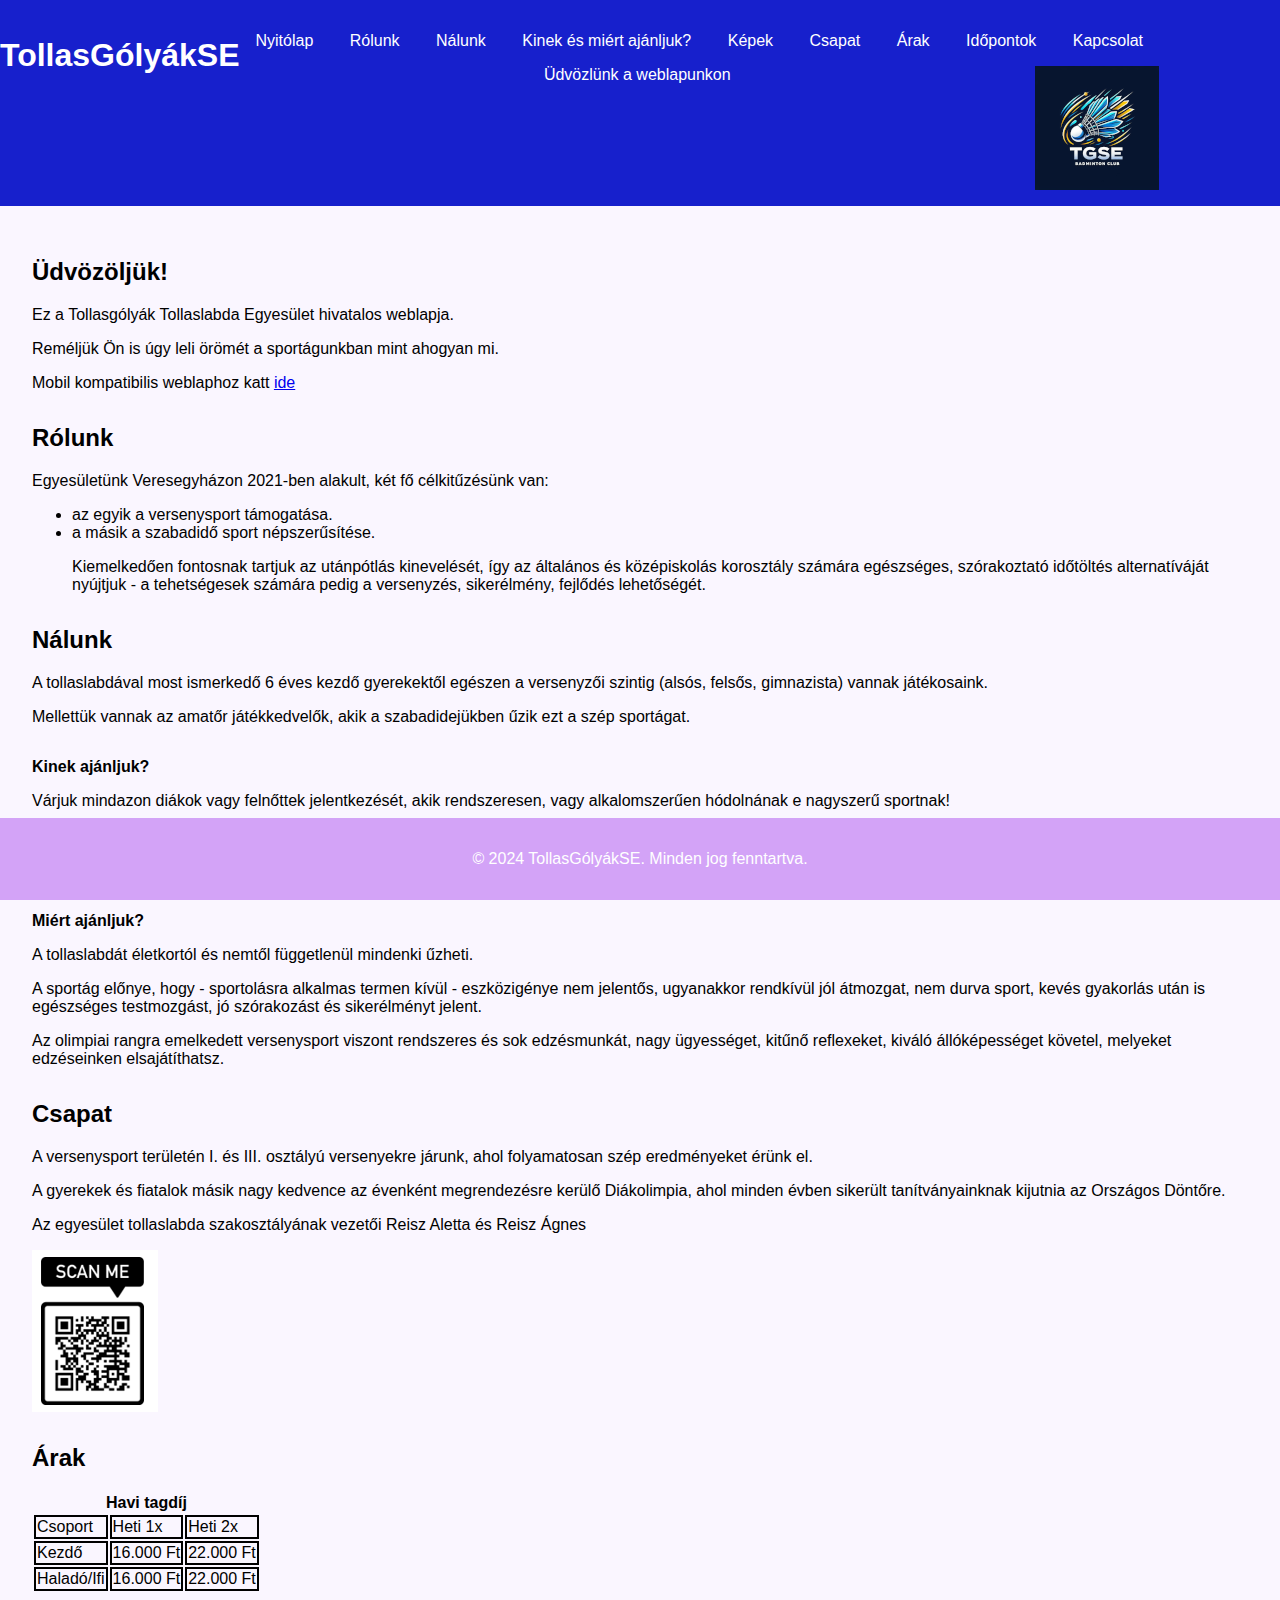
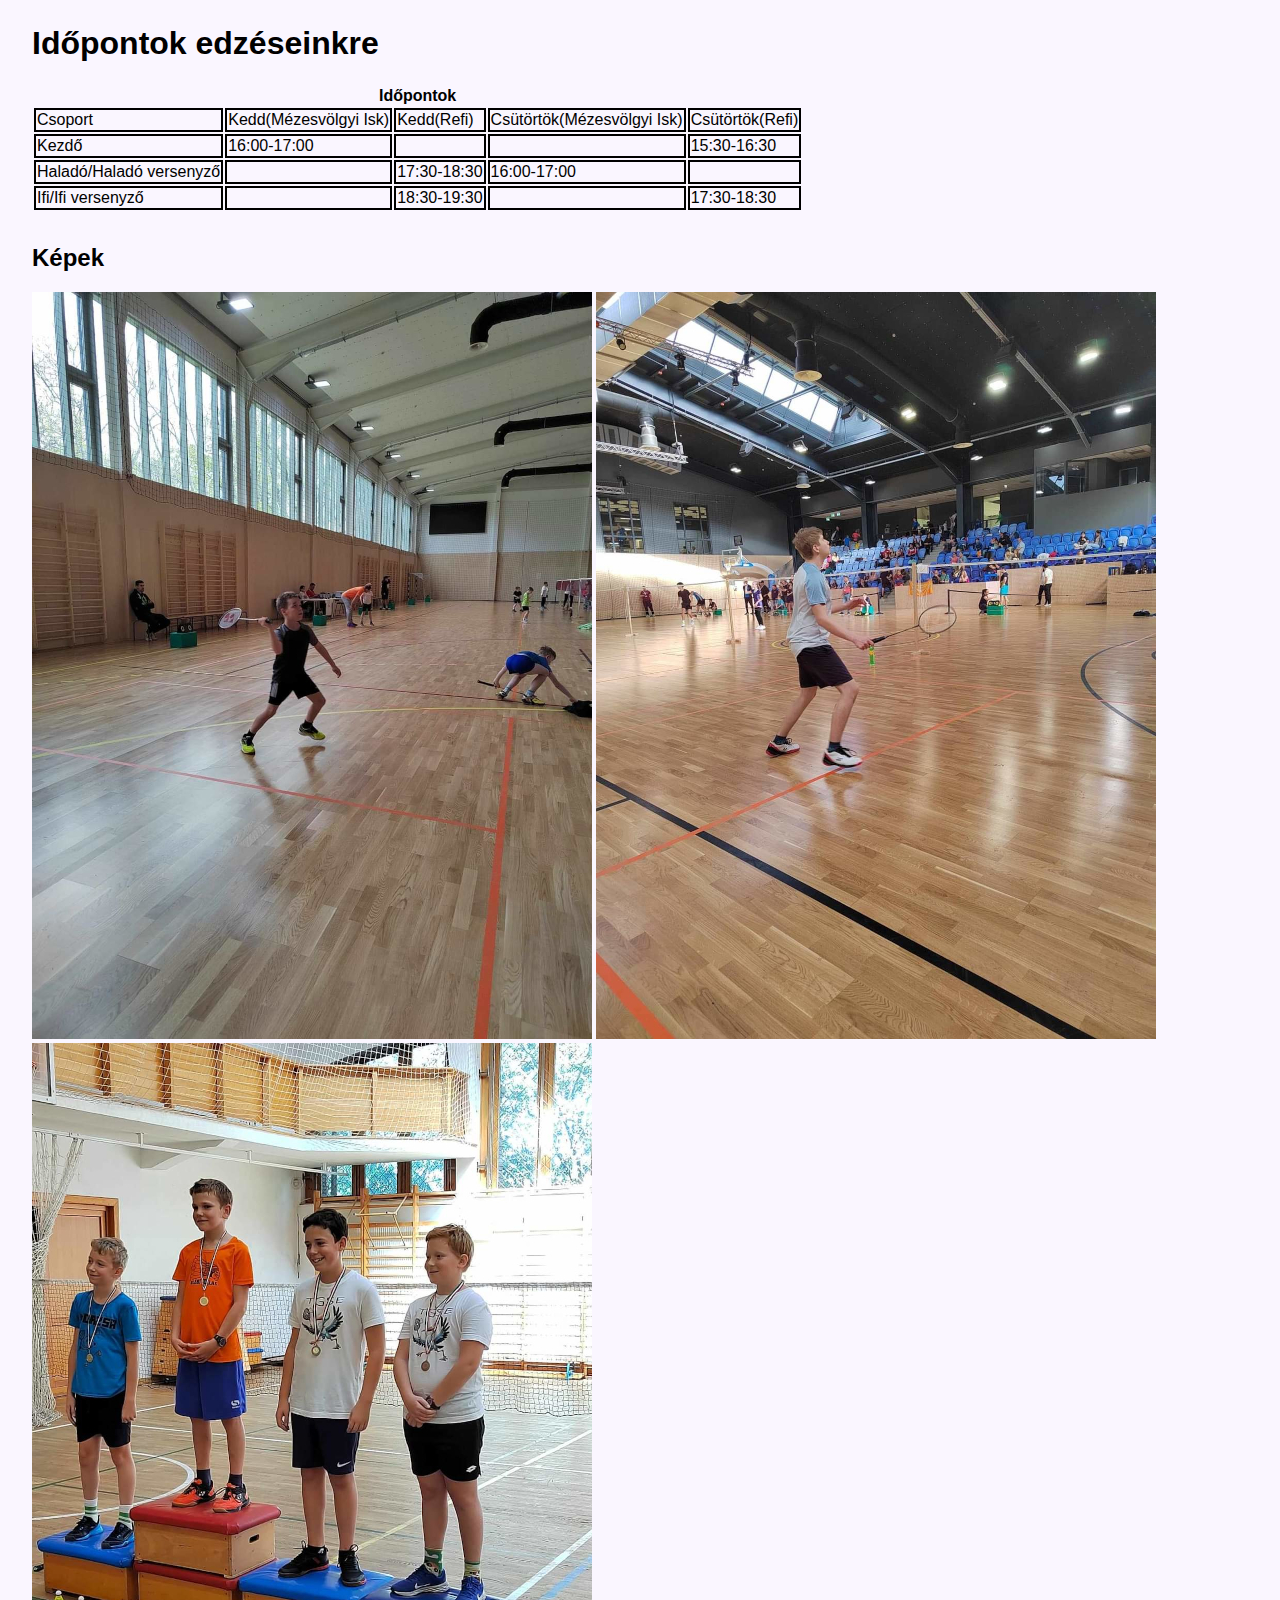
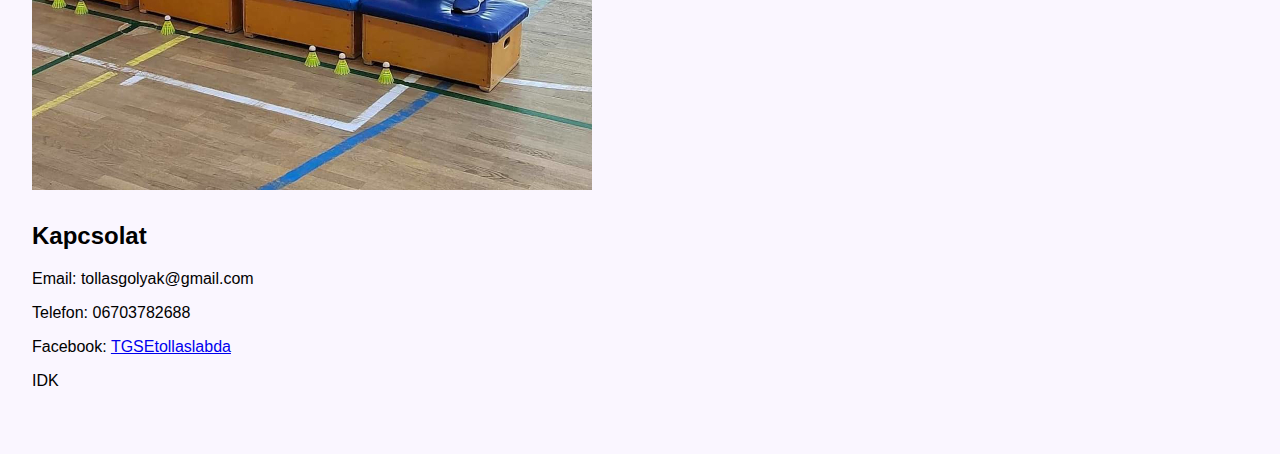
==== commit ca800041: "Update index.html" ====
--- a/index.html
+++ b/index.html
@@ -29,7 +29,7 @@
 				
 				</div>
             </ul>
-		<img src="LOGO1.png" alt="Ez a weblap ikonja" style="float: left;">
+		<img src="LOGO1.png" alt="Ez a weblap ikonja" style="float: right;">
         Üdvözlünk a weblapunkon
 		</nav>
 
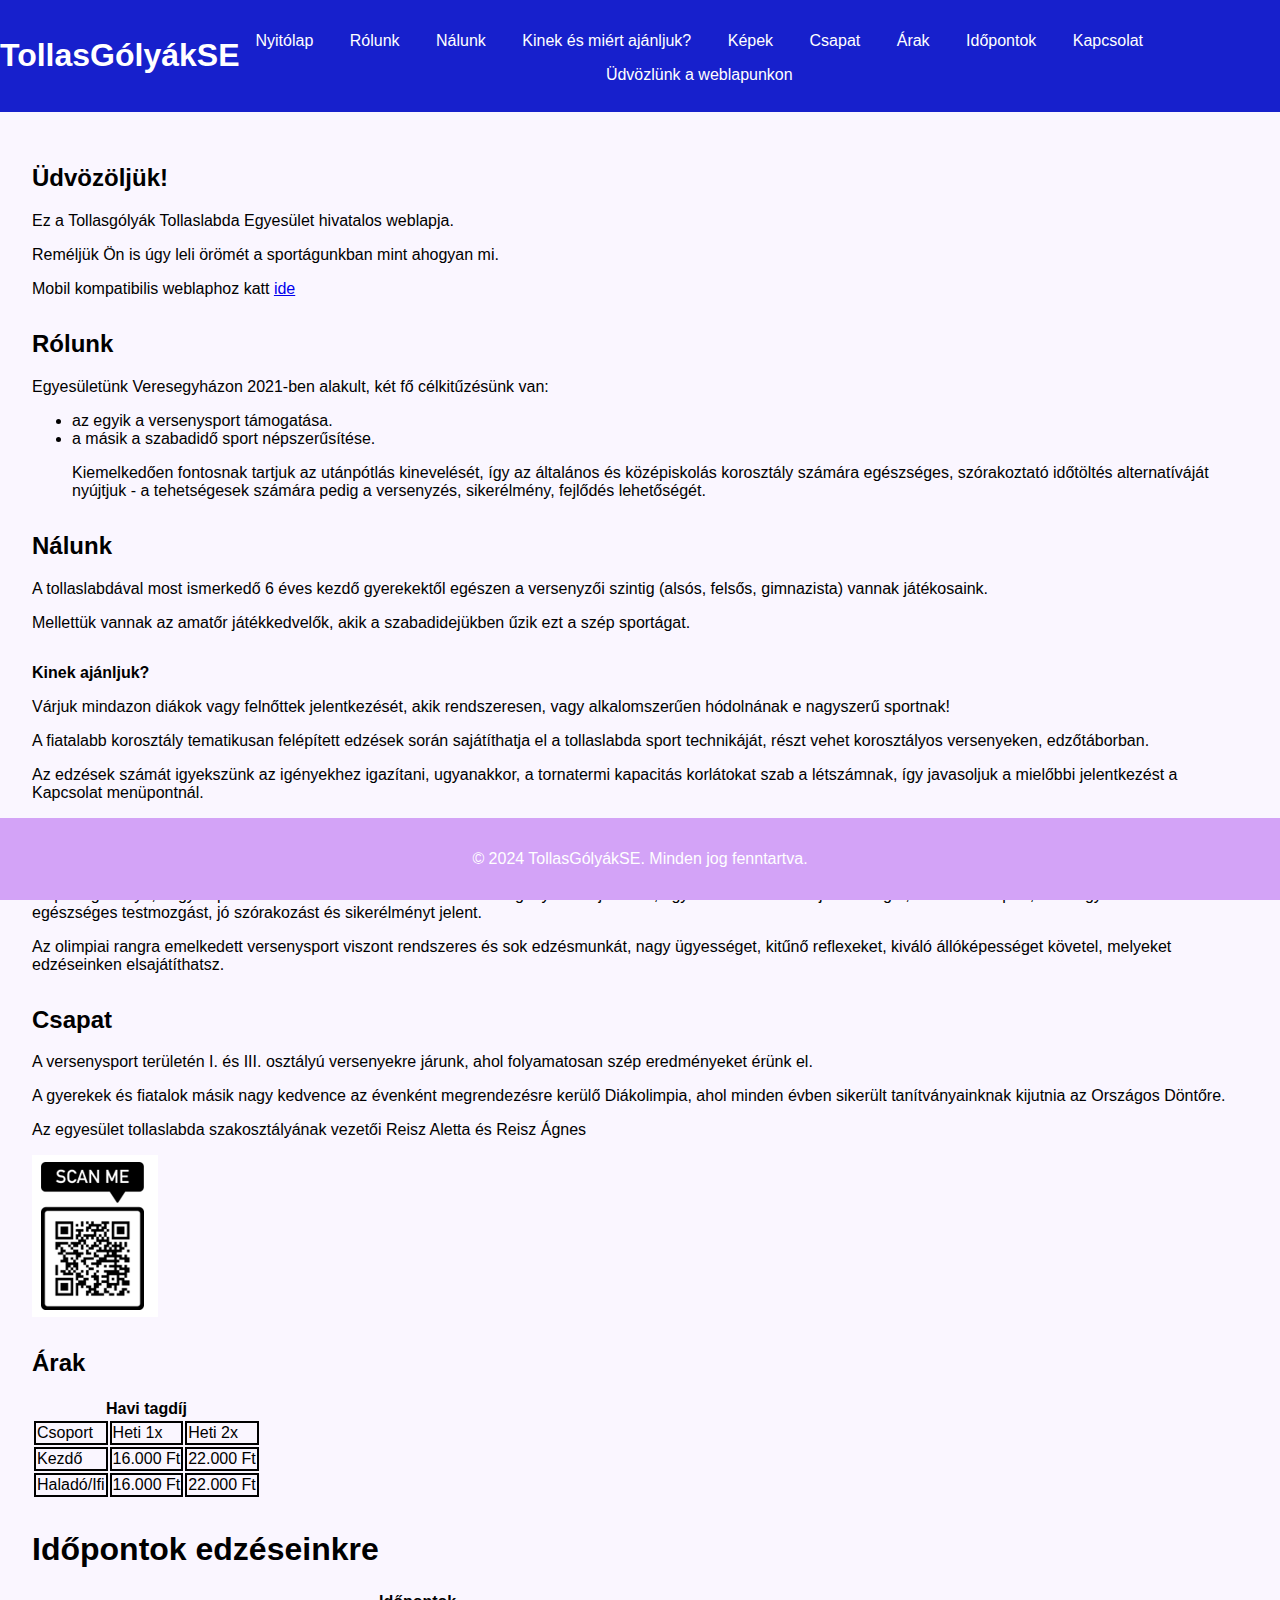
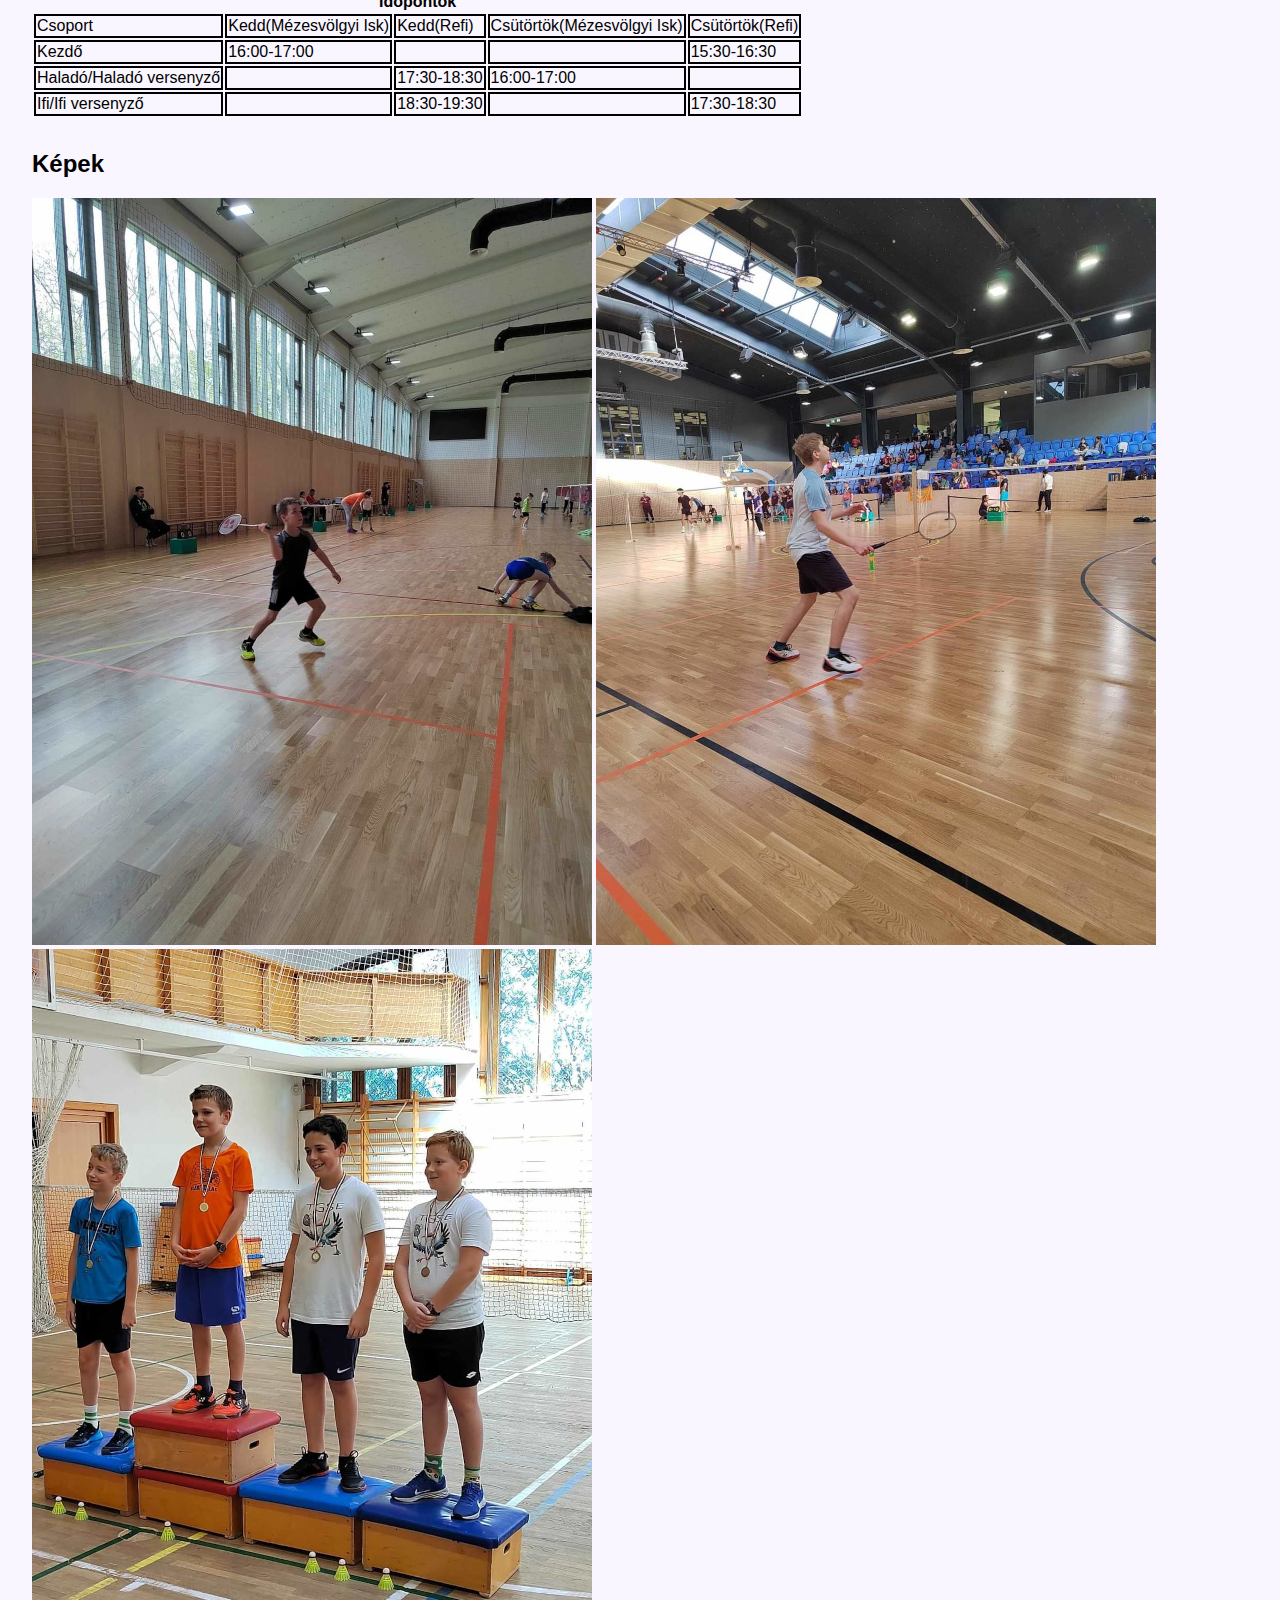
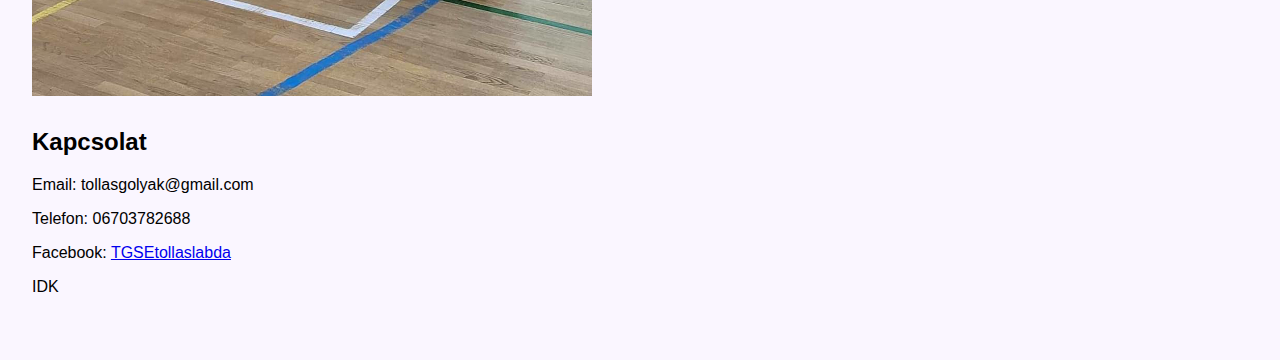
==== commit f809045c: "Update index.html" ====
--- a/index.html
+++ b/index.html
@@ -29,7 +29,7 @@
 				
 				</div>
             </ul>
-		<img src="LOGO1.png" alt="Ez a weblap ikonja" style="float: right;">
+		
         Üdvözlünk a weblapunkon
 		</nav>
 
